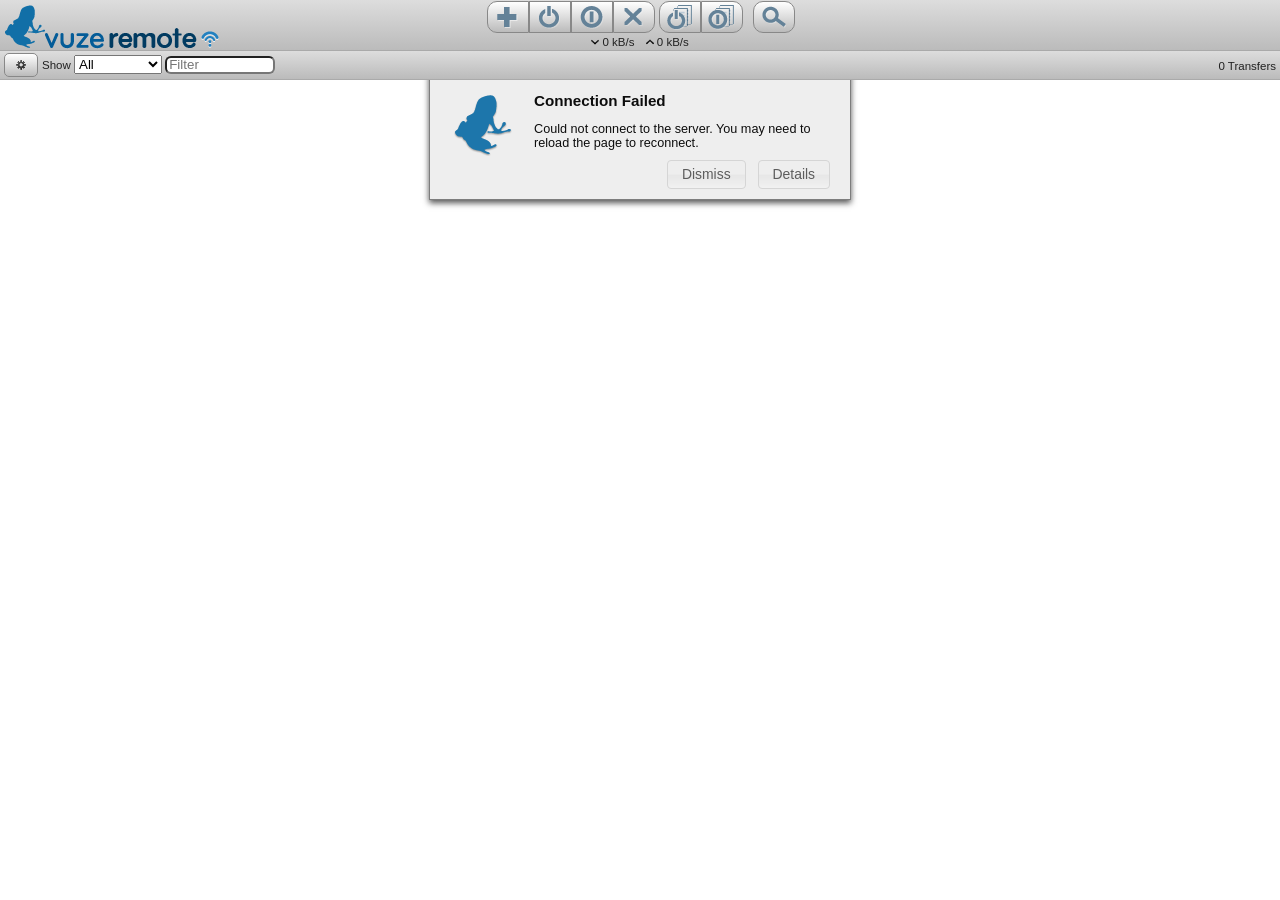
==== src/jsp/web/index.html @ 94ed23e7 "Initial checkin, v0.1" ====
<!DOCTYPE html>
<html>
	<head>
		<meta http-equiv="Content-Type" content="text/html; charset=utf-8" />
		<meta http-equiv="X-UA-Compatible" content="IE=8,IE=9,IE=10"><!-- ticket #4555 --> 
		<meta name="viewport" content="width=device-width, initial-scale=1.0, maximum-scale=1.0, user-scalable=0"/>
		<meta name="apple-mobile-web-app-capable" content="yes" />
		<link href="./images/favicon.ico" rel="icon" />
		<link href="./images/favicon.png" rel="shortcut icon" />
		<link rel="apple-touch-icon" href="./images/webclip-icon.png"/>
		<script type="text/javascript" src="./javascript/jquery/jquery-1.10.2.min.js"></script>
		<script type="text/javascript" src="./javascript/jquery/jquery.mobile.custom.js"></script>
		<script type="text/javascript" src="./javascript/jquery/purl.js"></script>
		
		<script type="text/javascript" src="./javascript/jquery/jquery-ui-1.10.3.custom.min.js"></script>
		<link rel="stylesheet" href="./style/jqueryui/jquery-ui-1.10.3.custom.min.css" type="text/css" media="all" />
<!--
		<script type="text/javascript" src="./javascript/jquery/jquery.min.js"></script>
		<script type="text/javascript" src="./javascript/jquery/jqueryui-1.8.16.min.js"></script>
		<link rel="stylesheet" href="./style/jqueryui/jqueryui-1.8.16.css" type="text/css" media="all" />
		<link media="screen" href="./style/transmission/mobile.css" type= "text/css" rel="stylesheet" />
-->

		<link href="./style/transmission/common.css" type="text/css" rel="stylesheet" />
		<link href="./style/transmission/vuze.css" type="text/css" rel="stylesheet" />
		<link media="screen and (max-device-width: 900px)" href="./style/transmission/vuze-mw-900.css" type="text/css" rel="stylesheet" />
		<link media="screen and (max-device-width: 420px)" href="./style/transmission/vuze-mw-420.css" type="text/css" rel="stylesheet" />
		<link media="screen and (-webkit-device-pixel-ratio: 0.75)"  href="./style/transmission/vuze-mw-420.css" type="text/css" rel="stylesheet" />

<!--
		<ink media="only screen and (max-device-width: 480px)" href="./style/transmission/mobile.css" type= "text/css" rel="stylesheet" />
		<ink media="screen and (min-device-width: 481px)" href="./style/transmission/common.css" type="text/css" rel="stylesheet" />
		<ink media="only screen and (max-device-width: 480px)" href="./style/transmission/vuze-mobile.css" type= "text/css" rel="stylesheet" />
		<script type="text/javascript" src="./javascript/jquery/jquery.transmenu.js"></script>
		<script type="text/javascript" src="./javascript/jquery/jquery.contextmenu.min.js"></script>
		<script type="text/javascript" src="./javascript/jquery/jquery.ctxtmnu.js"></script>
-->
		<script type="text/javascript" src="./javascript/jquery/json2.min.js"></script>
		<script type="text/javascript" src="./javascript/common.js"></script>
		<script type="text/javascript" src="./javascript/inspector.js"></script>
		<script type="text/javascript" src="./javascript/prefs-dialog.js"></script>
		<script type="text/javascript" src="./javascript/remote.js"></script>
		<script type="text/javascript" src="./javascript/transmission.js"></script>
		<script type="text/javascript" src="./javascript/torrent.js"></script>
		<script type="text/javascript" src="./javascript/torrent-row.js"></script>
		<script type="text/javascript" src="./javascript/file-row.js"></script>
		<script type="text/javascript" src="./javascript/dialog.js"></script>
		<script type="text/javascript" src="./javascript/formatter.js"></script>
		<script type="text/javascript" src="./javascript/notifications.js"></script>
		<script type="text/javascript" src="./javascript/easyXDM-2.4.18.4.min.js"></script>
		<script type="text/javascript" src="./javascript/vuze.js"></script>
		<title>Vuze Remote</title>
	</head>
	<body id="transmission_body">

	<div id="header">
		<div id="toolbar-area">
		<div id="toolbar" class="toolbar-main">
			<div id="toolbar-open" title="Add Torrent"></div>
			<div id="toolbar-start" title="Start Selected Torrents"></div>
			<div id="toolbar-pause" title="Stop Selected Torrents"></div>
			<div id="toolbar-remove" title="Remove Selected Torrents"></div>
			<div id="toolbar-start-all" title="Start All Torrents"></div>
			<div id="toolbar-pause-all" title="Pause All Torrents"></div>
			<div id="toolbar-search" title="Search"></div>
			
			<div id="toolbar-inspector" title="Toggle Inspector"></div>
		</div>
		<div id="toolbar" class="toolbar-vuze">
			<div id="search_li">
				<div class="search_term">
					<form name="search_form" onsubmit="vz.executeSearch();return false;">
						<input id="search_input" name="search_input"  placeholder="Find..." />
					</form>
				</div>
			</div>
			<div id="toolbar-remote-search" title="Search"></div>
			<div id="toolbar-remote" title="Back to Remote"></div>
		</div>
			<div id="log_out" style="display:none">log out</div>

			<div id='speed-info'>
				<div id='speed-dn-container'>
					<div id='speed-dn-icon'></div>
					<div id='speed-dn-label'></div>
				</div>
				<div id='speed-up-container'>
					<div id='speed-up-icon'></div>
					<div id='speed-up-label'></div>
				</div>
			</div>			
		</div>

		<div id="torrent_logo">
			<img src="style/transmission/images/graphics/vuze_remote_logo.png" alt="Vuze Remote">
		</div>

		<div id="statusbar">
				<div id="settings_menu" title="Settings Menu">
				</div>
				<div id="turtle-button" title="Alternative Speed Limits">&nbsp;</div> 
				<div id="compact-button" title="Compact View">&nbsp;</div>
				<div id="prefs-button" title="Edit Preferences...">&nbsp;</div>

			<div id='filter'>
				Show
				<select id="filter-mode">
					<option value="all">All</option>
					<option value="active">Active</option>
					<option value="complete">Complete</option>
					<option value="incomplete">Incomplete </option>
					<option value="paused">Stopped</option>
				</select>
				<select id="filter-tracker"></select>
				<input type="search" id="torrent_search" placeholder="Filter" />
				<span id="filter-count">&nbsp;</span>
			</div>
		</div>
	</div>

		<div id="prefs-dialog" style="display:none;">
			<ul>
				<li id="prefs-tab-general"><a href="#prefs-page-torrents">Torrents</a></li>
				<li id="prefs-tab-speed"><a href="#prefs-page-speed">Speed</a></li>
				<li id="prefs-tab-peers"><a href="#prefs-page-peers">Peers</a></li>
				<li id="prefs-tab-network"><a href="#prefs-page-network">Network</a></li>
				<li class="ui-tab-dialog-close"></li>
			</ul>
			<div>
				<div id="prefs-page-torrents">
					<div class="prefs-section">
						<div class="title">Downloading</div>
						<div class="row"><div class="key">Download to:</div><div class="value"><input type="text" id="download-dir"/></div></div>
						<div class="checkbox-row"><input type="checkbox" id="start-added-torrents"/><label for="start-added-torrents">Start when added</label></div>
						<div class="checkbox-row"><input type="checkbox" id="rename-partial-files"/><label for="rename-partial-files">Append &quot;.az!&quot; to incomplete files' names</label></div>
					</div>
					<div class="prefs-section" id="prefs-section-seeding">
						<div class="title">Seeding</div>
						<div class="row"><div class="key"><input type="checkbox" id="seedRatioLimited"/><label for="seedRatioLimited">Stop seeding at ratio:</label></div>
                                                                 <div class="value"><input type="text" type="number" id="seedRatioLimit"/></div></div>
						<div class="row"><div class="key"><input type="checkbox" id="idle-seeding-limit-enabled"/><label for="idle-seeding-limit-enabled">Stop seeding if idle for (min):</label></div>
                                                                 <div class="value"><input type="text" type="number" id="idle-seeding-limit"/></div></div>
					</div>
				</div>
				<div id="prefs-page-speed">
					<div class="prefs-section">
						<div class="title">Speed Limits</div>
						<div class="row"><div class="key"><input type="checkbox" id="speed-limit-up-enabled"/><label for="speed-limit-up-enabled">Upload (kB/s):</label></div>
                                                                 <div class="value"><input type="text" type="number" id="speed-limit-up"/></div></div>
						<div class="row"><div class="key"><input type="checkbox" id="speed-limit-down-enabled"/><label for="speed-limit-down-enabled">Download (kB/s):</label></div>
                                                                 <div class="value"><input type="text" type="number" id="speed-limit-down"/></div></div>
					</div>
					<div class="prefs-section" id="prefs-section-alternative-speed-limits">
						<div class="title"><div id="alternative-speed-limits-title">Alternative Speed Limits</div></div>
						<div class="row" style="font-size: smaller; padding-bottom: 4px;">Override normal speed limits manually or at scheduled times</div>
						<div class="row"><div class="key">Upload (kB/s):</div>
                                                                 <div class="value"><input type="text" type="number" id="alt-speed-up"/></div></div>
						<div class="row"><div class="key">Download (kB/s):</div>
                                                                 <div class="value"><input type="text" type="number" id="alt-speed-down"/></div></div>
						<div class="checkbox-row"><input type="checkbox" id="alt-speed-time-enabled"/><label for="alt-speed-time-enabled">Scheduled Times</label></div>
						<div class="row"><div class="key">From:</div>
						                 <div class="value"><select id="alt-speed-time-begin"></select></div></div>
						<div class="row"><div class="key">To:</div>
						                 <div class="value"><select id="alt-speed-time-end"></select></div></div>
						<div class="row"><div class="key"><label for="alt-speed-time-day">On days:</label></div>
						                 <div class="value"><select id="alt-speed-time-day">
								 		<option value="127">Everyday</option>
										<option value="62">Weekdays</option>
										<option value="65">Weekends</option>
										<option value="1">Sunday</option>
										<option value="2">Monday</option>
										<option value="4">Tuesday</option>
										<option value="8">Wednesday</option>
										<option value="16">Thursday</option>
										<option value="32">Friday</option>
										<option value="64">Saturday</option></select></div></div>
					</div>
				</div>
				<div id="prefs-page-peers">
					<div class="prefs-section">
						<div class="title">Connections</div>
						<div class="row"><div class="key"><label for="peer-limit-per-torrent">Max peers per torrent:</label></div>
						                 <div class="value"><input type="text" type="number" id="peer-limit-per-torrent"/></div></div>
						<div class="row"><div class="key"><label for="peer-limit-global">Max peers overall:</label></div>
						                 <div class="value"><input type="text" type="number" id="peer-limit-global"/></div></div>
					</div>
					<div class="prefs-section">
						<div class="title">Options</div>
						<div class="row"><div class="key">Encryption mode:</div>
						                 <div class="value"><select id="encryption">
						                 	<option value="tolerated">Allow encryption</option>
						                 	<option value="preferred">Prefer encryption</option>
						                 	<option value="required">Require encryption</option></select></div></div>
						<div class="checkbox-row"><input type="checkbox" id="pex-enabled" title="PEX is a tool for exchanging peer lists with the peers you're connected to."/>
						                          <label for="pex-enabled" title="PEX is a tool for exchanging peer lists with the peers you're connected to.">Use PEX to find more peers</label></div>
						<div class="checkbox-row"><input type="checkbox" id="dht-enabled" title="DHT is a tool for finding peers without a tracker."/>
						                          <label for="dht-enabled" title="DHT is a tool for finding peers without a tracker.">Use DHT to find more peers</label></div>
						<div class="checkbox-row"><input type="checkbox" id="lpd-enabled" title="LPD is a tool for finding peers on your local network."/>
						                          <label for="lpd-enabled" title="LPD is a tool for finding peers on your local network.">Use LPD to find more peers</label></div>
					</div>
					<div class="prefs-section" id="prefs-section-blocklist">
						<div class="title">Blocklist</div>
						<div class="row"><div class="key"><input type="checkbox" id="blocklist-enabled"/><label for="blocklist-enabled">Enable blocklist:</label></div>
						                 <div class="value"><input type="url" id="blocklist-url"/></div></div>
						<div class="row"><div class="key" style="margin-top: 3px; font-size: smaller;">Blocklist has <span id="blocklist-size">?</span> rules</div>
						                 <div class="value"><input type="button" id="blocklist-update-button" value="Update"/></div></div>
					</div>
				</div>
				<div id="prefs-page-network">
					<div class="prefs-section">
						<div class="title">Listening Port</div>
						<div class="row"><div class="key"><label for="peer-port">Peer listening port:</label></div>
						                 <div class="value"><input type="text" type="number" id="peer-port"/></div></div>
						<div class="row"><div class="key">&nbsp;</div>
						                 <div class="value"><span id="port-label">Status: Unknown</span></div></div>
						<div id="prefs-section-peer-port-random-on-start" class="checkbox-row"><input type="checkbox" id="peer-port-random-on-start"/><label for="peer-port-random-on-start">Randomize port on launch</label></div>
						<div id="prefs-section-port-forwarding-enabled" class="checkbox-row"><input type="checkbox" id="port-forwarding-enabled"/><label for="port-forwarding-enabled">Use port forwarding from my router</label></div>
					</div>
					<div class="prefs-section">
						<div class="title">Options</div>
						<div class="checkbox-row"><input type="checkbox" id="utp-enabled" title="uTP is a tool for reducing network congestion."/>
						                          <label for="utp-enabled" title="uTP is a tool for reducing network congestion.">Enable uTP for peer communication</label></div>
					</div>
				</div>
			</div>
		</div>

		<ul id="footer_super_menu">
			<li id="preferences"><a href="#">Preferences</a></li>
			<li id="menu_sep_rates" class="separator"></li>
			<li id="menu_total_download_rate"><a href="#">Total Download Rate</a>
				<ul id="footer_download_rate_menu">
					<li id="unlimited_download_rate"><a href="#">Unlimited</a></li>
					<li id="limited_download_rate"><a href="#">Limit (10 KB/s)</a></li>
					<li class="separator"></li>
					<li class='download-speed'><a href="#">5 KB/s</a></li>
					<li class='download-speed'><a href="#">10 KB/s</a></li>
					<li class='download-speed'><a href="#">20 KB/s</a></li>
					<li class='download-speed'><a href="#">30 KB/s</a></li>
					<li class='download-speed'><a href="#">40 KB/s</a></li>
					<li class='download-speed'><a href="#">50 KB/s</a></li>
					<li class='download-speed'><a href="#">75 KB/s</a></li>
					<li class='download-speed'><a href="#">100 KB/s</a></li>
					<li class='download-speed'><a href="#">150 KB/s</a></li>
					<li class='download-speed'><a href="#">200 KB/s</a></li>
					<li class='download-speed'><a href="#">250 KB/s</a></li>
					<li class='download-speed'><a href="#">500 KB/s</a></li>
					<li class='download-speed'><a href="#">750 KB/s</a></li>
				</ul>
			</li>
			<li id="menu_total_upload_rate"><a href="#">Total Upload Rate</a>
				<ul id="footer_upload_rate_menu">
					<li id="unlimited_upload_rate"><a href="#">Unlimited</a></li>
					<li id="limited_upload_rate"><a href="#">Limit (10 KB/s)</a></li>
					<li class="separator"></li>
					<li class='upload-speed'><a href="#">5 KB/s</a></li>
					<li class='upload-speed'><a href="#">10 KB/s</a></li>
					<li class='upload-speed'><a href="#">20 KB/s</a></li>
					<li class='upload-speed'><a href="#">30 KB/s</a></li>
					<li class='upload-speed'><a href="#">40 KB/s</a></li>
					<li class='upload-speed'><a href="#">50 KB/s</a></li>
					<li class='upload-speed'><a href="#">75 KB/s</a></li>
					<li class='upload-speed'><a href="#">100 KB/s</a></li>
					<li class='upload-speed'><a href="#">150 KB/s</a></li>
					<li class='upload-speed'><a href="#">200 KB/s</a></li>
					<li class='upload-speed'><a href="#">250 KB/s</a></li>
					<li class='upload-speed'><a href="#">500 KB/s</a></li>
					<li class='upload-speed'><a href="#">750 KB/s</a></li>
				</ul>
			</li>
			<li class="separator"></li>
			<li><a href="#">Sort Transfers By</a>
				<ul id="footer_sort_menu">
					<li class='sort-mode' id="sort_by_queue_order"><a href="#">Queue Order</a></li>
					<li class='sort-mode' id="sort_by_activity"><a href="#">Activity</a></li>
					<li class='sort-mode' id="sort_by_age"><a href="#">Age</a></li>
					<li class='sort-mode' id="sort_by_name"><a href="#">Name</a></li>
					<li class='sort-mode' id="sort_by_percent_completed"><a href="#">Progress</a></li>
					<li class='sort-mode' id="sort_by_ratio"><a href="#">Ratio</a></li>
					<li class='sort-mode' id="sort_by_size"><a href="#">Size</a></li>
					<li class='sort-mode' id="sort_by_state"><a href="#">State</a></li>
					<li class="separator"></li>
					<li id="reverse_sort_order"><a href="#">Reverse Sort Order</a></li>
				</ul>
			</li>
			<li class="separator"></li>
			<li id="compact_view"><a href="#">Compact View</a></li>
			<li id="tipjar"><a href="#">Transmission Tip Jar</a></li>
		</ul>

		<div id="remotesearch_container" style="display:none" class="scrollable">
			<!-- iframe id="remotesearch" src="about:blank"></iframe-->
		</div>

		<div id="torrent_inspector" style="display:none;" class="scrollable">

			<div id="inspector-close" class="inspector_close"></div>

			<div id="inspector-tabs-wrapper">
			<div id="inspector-tabs">
				<div class="inspector-tab selected" id="inspector-tab-info" title="Info"><a href="#info"></a></div><div class="inspector-tab" id="inspector-tab-peers" title="Peers"><a href="#peers"></a></div><div class="inspector-tab" id="inspector-tab-trackers" title="Trackers"><a href="#trackers"></a></div><div class="inspector-tab" id="inspector-tab-files" title="Files"><a href="#files"></a></div>
			</div><!-- inspector-tabs -->
			</div><!-- inspector-tabs-wrapper -->

			<div id="inspector_header">
				<div id="torrent_inspector_name"></div>
				<span id="torrent_inspector_size"></span>
			</div>

			<div class="inspector-page" id="inspector-page-info">
				<div class="prefs-section">
					<div class="title">Activity</div>
					<div class="row"><div class="key">Have:</div><div class="value" id="inspector-info-have">&nbsp;</div></div>
					<div class="row"><div class="key">Availability:</div><div class="value" id="inspector-info-availability">&nbsp;</div></div>
					<div class="row"><div class="key">Downloaded:</div><div class="value" id="inspector-info-downloaded">&nbsp;</div></div>
					<div class="row"><div class="key">Uploaded:</div><div class="value" id="inspector-info-uploaded">&nbsp;</div></div>
					<div class="row"><div class="key">State:</div><div class="value" id="inspector-info-state">&nbsp;</div></div>
					<div class="row"><div class="key">Running Time:</div><div class="value" id="inspector-info-running-time">&nbsp;</div></div>
					<div class="row"><div class="key">Remaining Time:</div><div class="value" id="inspector-info-remaining-time">&nbsp;</div></div>
					<div class="row"><div class="key">Last Activity:</div><div class="value" id="inspector-info-last-activity">&nbsp;</div></div>
					<div class="row"><div class="key">Error:</div><div class="value" id="inspector-info-error">&nbsp;</div></div>
				</div>
				<div class="prefs-section">
					<div class="title">Details</div>
					<div class="row"><div class="key">Size:</div><div class="value" id="inspector-info-size">&nbsp;</div></div>
					<div class="row"><div class="key">Location:</div><div class="value" id="inspector-info-location">&nbsp;</div></div>
					<div class="row"><div class="key">Hash:</div><div class="value" id="inspector-info-hash">&nbsp;</div></div>
					<div class="row"><div class="key">Privacy:</div><div class="value" id="inspector-info-privacy">&nbsp;</div></div>
					<div class="row"><div class="key">Origin:</div><div class="value" id="inspector-info-origin">&nbsp;</div></div>
					<div class="row"><div class="key">Comment:</div><div class="value" id="inspector-info-comment">&nbsp;</div></div>
					<div class="row"><div class="key">Tags:</div><div class="value" id="inspector-info-tags">&nbsp;</div></div>
				</div>
			</div><!-- id="inspector_tab_info_container" -->

			<div style="display:none;" class="inspector-page" id="inspector-page-peers">
				<div id="inspector_peers_list">
				</div>
			</div><!-- id="inspector_tab_peers_container" -->

			<div style="display:none;" class="inspector-page" id="inspector-page-trackers">
				<div id="inspector_trackers_list">
				</div>
			</div><!-- id="inspector_tab_trackers_container" -->

			<div style="display:none;" class="inspector-page" id="inspector-page-files">
					<ul id="inspector_file_list">
					</ul>
			</div><!-- id="inspector_tab_files_container" -->

 		</div>
 
 		<div id="torrent_container" class="scrollable">
			<ul class="torrent_list" id="torrent_list"></ul>
		</div>

		<div class="dialog_container" id="dialog_container" style="display:none;">
			<div class="dialog_top_bar"></div>
			<div class="dialog_window">
				<div class="dialog_logo" id="upload_dialog_logo"></div>
				<h2 class="dialog_heading" id="dialog_heading"></h2>
				<div class="dialog_message" id="dialog_message"></div>
				<a href="#confirm" id="dialog_confirm_button">Confirm</a>
				<a href="#cancel" id="dialog_cancel_button">Cancel</a>
			</div>
		</div>

		<div id="about-dialog" style="display:none;">
			<p id="about-logo"></p>
			<p id="about-title">Transmission X with Vuze Modifications</p>
			<p id="about-blurb">A fast and easy BitTorrent client</p>
			<p id="about-copyright">Copyright (c) The Transmission Project. GPLv2</p>
		</div>

		<div id="stats-dialog" style="display:none;">
			<div class="prefs-section">
				<div class="title">Current Session</div>
				<div class="row"><div class="key">Uploaded:</div><div class="value" id='stats-session-uploaded'>&nbsp;</div></div>
				<div class="row"><div class="key">Downloaded:</div><div class="value" id='stats-session-downloaded'>&nbsp;</div></div>
				<div class="row"><div class="key">Ratio:</div><div class="value" id='stats-session-ratio'>&nbsp;</div></div>
				<div class="row"><div class="key">Running Time:</div><div class="value" id='stats-session-duration'>&nbsp;</div></div>
			</div>
			<div class="prefs-section">
				<div class="title">Total</div>
				<div class="row"><div class="key">Started:</div><div class="value" id='stats-total-count'>&nbsp;</div></div>
				<div class="row"><div class="key">Uploaded:</div><div class="value" id='stats-total-uploaded'>&nbsp;</div></div>
				<div class="row"><div class="key">Downloaded:</div><div class="value" id='stats-total-downloaded'>&nbsp;</div></div>
				<div class="row"><div class="key">Ratio:</div><div class="value" id='stats-total-ratio'>&nbsp;</div></div>
				<div class="row"><div class="key">Running Time:</div><div class="value" id='stats-total-duration'>&nbsp;</div></div>
			</div>
		</div>

		<div class="dialog_container" id="upload_container" style="display:none;">
			<div class="dialog_top_bar"></div>
			<div class="dialog_window">
				<div class="dialog_logo" id="dialog_logo"></div>
				<h2 class="dialog_heading">Add Torrent</h2>
				<form action="#" method="post" id="torrent_upload_form"
					  enctype="multipart/form-data" target="torrent_upload_frame">
					<div class="dialog_message">
						<label for="torrent_upload_file">Please select a torrent to add:</label>
						<input type="file" name="torrent_files[]" id="torrent_upload_file" multiple="multiple" />
						<label for="torrent_upload_url">Or enter a URL:</label>
						<input type="url" id="torrent_upload_url"/>
						<label id='add-dialog-folder-label' for="add-dialog-folder-input">Destination folder:</label>
							<input type="text" id="add-dialog-folder-input"/>
						<input type="checkbox" id="torrent_auto_start" />
						<label for="torrent_auto_start" id="auto_start_label">Start when added</label>
					</div>
					<a href="#upload" id="upload_confirm_button">Add</a>
					<a href="#cancel" id="upload_cancel_button">Cancel</a>
				</form>
			</div>
		</div>

		<div class="dialog_container" id="move_container" style="display:none;">
		<div class="dialog_top_bar"></div>
			<div class="dialog_window">
				<div class="dialog_logo" id="move_dialog_logo"></div>
				<h2 class="dialog_heading">Set Location</h2>
				<form action="#" method="post" id="torrent_move_form"
					enctype="multipart/form-data" target="torrent_move_frame">
					<div class="dialog_message">
						<label for="torrent_path">Location:</label>
						<input type="text" id="torrent_path"/>
					</div>
					<a href="#move" id="move_confirm_button">Apply</a>
					<a href="#cancel" id="move_cancel_button">Cancel</a>
				</form>
			</div>
		</div>
		<div class="torrent_footer">
		</div>

			<ul id='ul_torrent_context_menu'>
				<li id="context_pause_selected" class="disabled context_pause_selected"><a href="#">Stop Selected</a></li>
				<li id="context_resume_selected" class="disabled context_resume_selected"><a href="#">Start Selected</a></li>
				<li id="context_resume_now_selected" class="disabled context_resume_selected"><a href="#">Start Now</a></li>
				<li class="separator"></li>
				<li id="context_move"><a href="#">Move</a>
				<ul id='context_move_ul'>
					<li id="context_move_top"><a href="#">Move to Top</a></li>
					<li id="context_move_up"><a href="#">Move Up</a></li>
					<li id="context_move_down"><a href="#">Move Down</a></li>
					<li id="context_move_bottom"><a href="#">Move to Bottom</a></li>
				</ul></li>
				<li class="separator"></li>
				<li id="context_remove"><a href="#">Remove From List...</a></li>
				<li id="context_removedata"><a href="#">Delete Data &amp; Remove From List...</a></li>
				<li class="separator"></li>
				<li id="context_verify"><a href="#">Verify Local Data</a></li>
				<li id="context_move"><a href="#">Set Location...</a></li>
				<li class="separator"></li>
				<li id="context_reannounce"><a href="#">Ask tracker for more peers</a></li>
				<li class="separator"></li>
				<li id="context_select_all"><a href="#">Select All</a></li>
				<li id="context_deselect_all"><a href="#">Deselect All</a></li>
			</ul>

		<iframe name="torrent_upload_frame" id="torrent_upload_frame" src="about:blank" ></iframe>
	</body>
</html>
---- src/jsp/web/style/transmission/common.css ----
/*--------------------------------------  G L O B A L  --------------------------------------*/
html { margin: 0; padding: 0; height: 100%; }

body { font: 62.5% "lucida grande", Tahoma, Verdana, Arial, Helvetica, sans-serif; /* Resets 1em to 10px */ color: #222; /* !important; */ background: #FFF; text-align: center; margin: 0 0 30px; overflow: hidden; }
body img { border: none; }
body a { outline: 0; }

/***
****
****  ABOUT DIALOG
****
***/
#about-dialog > * { text-align: center; }
#about-dialog > #about-logo { background: transparent url("images/logo.png") top left no-repeat; width: 64px; height: 64px; margin-left: 100px; }
#about-dialog > #about-title { font-size: 1.3em; font-weight: bold; }

/***
****
****  TOOLBAR
****
***/
div#toolbar-area { background-color: #cccccc; background-image: -webkit-gradient(linear, left top, left bottom, from(#dddddd), to(#bbbbbb)); background-image: -webkit-linear-gradient(top, #dddddd, #bbbbbb); background-image: -moz-linear-gradient(top, #dddddd, #bbbbbb); background-image: -ms-linear-gradient(top, #dddddd, #bbbbbb); background-image: -o-linear-gradient(top, #dddddd, #bbbbbb); background-image: linear-gradient(top, #dddddd, #bbbbbb); border-bottom: 1px solid #aaaaaa; }

div#toolbar { width: 100%; height: 36px; margin: 0px; padding: 2px; border-bottom: 1px solid #aaaaaa; background-color: #cccccc; background-image: -webkit-gradient(linear, left top, left bottom, from(#dddddd), to(#bbbbbb)); background-image: -webkit-linear-gradient(top, #dddddd, #bbbbbb); background-image: -moz-linear-gradient(top, #dddddd, #bbbbbb); background-image: -ms-linear-gradient(top, #dddddd, #bbbbbb); background-image: -o-linear-gradient(top, #dddddd, #bbbbbb); background-image: linear-gradient(top, #dddddd, #bbbbbb); }
div#toolbar > * { width: 34px; height: 34px; float: left; border: none; padding: 0px 3px; }
div#toolbar > div#toolbar-separator { height: 25px; margin-top: 8px; margin-bottom: 8px; border-left: 1px solid #aaaaaa; width: 3px; }
div#toolbar div#toolbar-open { -moz-border-radius-topleft: 10px; -moz-border-radius-bottomleft: 10px; border-top-left-radius: 10px; border-bottom-left-radius: 10px; background-color: #dddddd; background-image: url("images/toolbar-add.png"); /* fallback */ background-image: url("images/toolbar-add.png"), -webkit-gradient(linear, left top, left bottom, from(white), to(#bbbbbb)); /* Saf4+, Chrome */ background-image: url("images/toolbar-add.png"), -webkit-linear-gradient(top, white, #bbbbbb); /* Chrome 10+, Saf5.1+ */ background-image: url("images/toolbar-add.png"), -moz-linear-gradient(top, white, #bbbbbb); /* FF3.6+ */ background-image: url("images/toolbar-add.png"), -ms-linear-gradient(top, white, #bbbbbb); /* IE10 */ background-image: url("images/toolbar-add.png"), -o-linear-gradient(top, white, #bbbbbb); /* Opera 11.10+ */ background-position: center; background-repeat: no-repeat; margin-left: 4px; }
div#toolbar div#toolbar-open:active, div#toolbar div#toolbar-open.selected { background-color: #e6e6ff; background-image: url("images/toolbar-add.png"); /* fallback */ background-image: url("images/toolbar-add.png"), -webkit-gradient(linear, left top, left bottom, from(#cdcdff), to(white)); /* Saf4+, Chrome */ background-image: url("images/toolbar-add.png"), -webkit-linear-gradient(top, #cdcdff, white); /* Chrome 10+, Saf5.1+ */ background-image: url("images/toolbar-add.png"), -moz-linear-gradient(top, #cdcdff, white); /* FF3.6+ */ background-image: url("images/toolbar-add.png"), -ms-linear-gradient(top, #cdcdff, white); /* IE10 */ background-image: url("images/toolbar-add.png"), -o-linear-gradient(top, #cdcdff, white); /* Opera 11.10+ */ background-position: center; background-repeat: no-repeat; }
div#toolbar > div#toolbar-remove { -moz-border-radius-topright: 10px; -moz-border-radius-bottomright: 10px; border-top-right-radius: 10px; border-bottom-right-radius: 10px; background-color: #dddddd; background-image: url("images/toolbar-remove.png"); /* fallback */ background-image: url("images/toolbar-remove.png"), -webkit-gradient(linear, left top, left bottom, from(white), to(#bbbbbb)); /* Saf4+, Chrome */ background-image: url("images/toolbar-remove.png"), -webkit-linear-gradient(top, white, #bbbbbb); /* Chrome 10+, Saf5.1+ */ background-image: url("images/toolbar-remove.png"), -moz-linear-gradient(top, white, #bbbbbb); /* FF3.6+ */ background-image: url("images/toolbar-remove.png"), -ms-linear-gradient(top, white, #bbbbbb); /* IE10 */ background-image: url("images/toolbar-remove.png"), -o-linear-gradient(top, white, #bbbbbb); /* Opera 11.10+ */ background-position: center; background-repeat: no-repeat; margin-right: 4px; }
div#toolbar > div#toolbar-remove:active, div#toolbar > div#toolbar-remove.selected { background-color: #e6e6ff; background-image: url("images/toolbar-remove.png"); /* fallback */ background-image: url("images/toolbar-remove.png"), -webkit-gradient(linear, left top, left bottom, from(#cdcdff), to(white)); /* Saf4+, Chrome */ background-image: url("images/toolbar-remove.png"), -webkit-linear-gradient(top, #cdcdff, white); /* Chrome 10+, Saf5.1+ */ background-image: url("images/toolbar-remove.png"), -moz-linear-gradient(top, #cdcdff, white); /* FF3.6+ */ background-image: url("images/toolbar-remove.png"), -ms-linear-gradient(top, #cdcdff, white); /* IE10 */ background-image: url("images/toolbar-remove.png"), -o-linear-gradient(top, #cdcdff, white); /* Opera 11.10+ */ background-position: center; background-repeat: no-repeat; }
div#toolbar > div#toolbar-start { background-color: #dddddd; background-image: url("images/toolbar-start.png"); /* fallback */ background-image: url("images/toolbar-start.png"), -webkit-gradient(linear, left top, left bottom, from(white), to(#bbbbbb)); /* Saf4+, Chrome */ background-image: url("images/toolbar-start.png"), -webkit-linear-gradient(top, white, #bbbbbb); /* Chrome 10+, Saf5.1+ */ background-image: url("images/toolbar-start.png"), -moz-linear-gradient(top, white, #bbbbbb); /* FF3.6+ */ background-image: url("images/toolbar-start.png"), -ms-linear-gradient(top, white, #bbbbbb); /* IE10 */ background-image: url("images/toolbar-start.png"), -o-linear-gradient(top, white, #bbbbbb); /* Opera 11.10+ */ background-position: center; background-repeat: no-repeat; }
div#toolbar > div#toolbar-start:active, div#toolbar > div#toolbar-start.selected { background-color: #e6e6ff; background-image: url("images/toolbar-start.png"); /* fallback */ background-image: url("images/toolbar-start.png"), -webkit-gradient(linear, left top, left bottom, from(#cdcdff), to(white)); /* Saf4+, Chrome */ background-image: url("images/toolbar-start.png"), -webkit-linear-gradient(top, #cdcdff, white); /* Chrome 10+, Saf5.1+ */ background-image: url("images/toolbar-start.png"), -moz-linear-gradient(top, #cdcdff, white); /* FF3.6+ */ background-image: url("images/toolbar-start.png"), -ms-linear-gradient(top, #cdcdff, white); /* IE10 */ background-image: url("images/toolbar-start.png"), -o-linear-gradient(top, #cdcdff, white); /* Opera 11.10+ */ background-position: center; background-repeat: no-repeat; }
div#toolbar > div#toolbar-pause { background-color: #dddddd; background-image: url("images/toolbar-stop.png"); /* fallback */ background-image: url("images/toolbar-stop.png"), -webkit-gradient(linear, left top, left bottom, from(white), to(#bbbbbb)); /* Saf4+, Chrome */ background-image: url("images/toolbar-stop.png"), -webkit-linear-gradient(top, white, #bbbbbb); /* Chrome 10+, Saf5.1+ */ background-image: url("images/toolbar-stop.png"), -moz-linear-gradient(top, white, #bbbbbb); /* FF3.6+ */ background-image: url("images/toolbar-stop.png"), -ms-linear-gradient(top, white, #bbbbbb); /* IE10 */ background-image: url("images/toolbar-stop.png"), -o-linear-gradient(top, white, #bbbbbb); /* Opera 11.10+ */ background-position: center; background-repeat: no-repeat; }
div#toolbar > div#toolbar-pause:active, div#toolbar > div#toolbar-pause.selected { background-color: #e6e6ff; background-image: url("images/toolbar-stop.png"); /* fallback */ background-image: url("images/toolbar-stop.png"), -webkit-gradient(linear, left top, left bottom, from(#cdcdff), to(white)); /* Saf4+, Chrome */ background-image: url("images/toolbar-stop.png"), -webkit-linear-gradient(top, #cdcdff, white); /* Chrome 10+, Saf5.1+ */ background-image: url("images/toolbar-stop.png"), -moz-linear-gradient(top, #cdcdff, white); /* FF3.6+ */ background-image: url("images/toolbar-stop.png"), -ms-linear-gradient(top, #cdcdff, white); /* IE10 */ background-image: url("images/toolbar-stop.png"), -o-linear-gradient(top, #cdcdff, white); /* Opera 11.10+ */ background-position: center; background-repeat: no-repeat; }
div#toolbar > div#toolbar-start-all { -moz-border-radius-topleft: 10px; -moz-border-radius-bottomleft: 10px; border-top-left-radius: 10px; border-bottom-left-radius: 10px; background-color: #dddddd; background-image: url("images/toolbar-start-all.png"); /* fallback */ background-image: url("images/toolbar-start-all.png"), -webkit-gradient(linear, left top, left bottom, from(white), to(#bbbbbb)); /* Saf4+, Chrome */ background-image: url("images/toolbar-start-all.png"), -webkit-linear-gradient(top, white, #bbbbbb); /* Chrome 10+, Saf5.1+ */ background-image: url("images/toolbar-start-all.png"), -moz-linear-gradient(top, white, #bbbbbb); /* FF3.6+ */ background-image: url("images/toolbar-start-all.png"), -ms-linear-gradient(top, white, #bbbbbb); /* IE10 */ background-image: url("images/toolbar-start-all.png"), -o-linear-gradient(top, white, #bbbbbb); /* Opera 11.10+ */ background-position: center; background-repeat: no-repeat; }
div#toolbar > div#toolbar-start-all:active, div#toolbar > div#toolbar-start-all.selected { background-color: #e6e6ff; background-image: url("images/toolbar-start-all.png"); /* fallback */ background-image: url("images/toolbar-start-all.png"), -webkit-gradient(linear, left top, left bottom, from(#cdcdff), to(white)); /* Saf4+, Chrome */ background-image: url("images/toolbar-start-all.png"), -webkit-linear-gradient(top, #cdcdff, white); /* Chrome 10+, Saf5.1+ */ background-image: url("images/toolbar-start-all.png"), -moz-linear-gradient(top, #cdcdff, white); /* FF3.6+ */ background-image: url("images/toolbar-start-all.png"), -ms-linear-gradient(top, #cdcdff, white); /* IE10 */ background-image: url("images/toolbar-start-all.png"), -o-linear-gradient(top, #cdcdff, white); /* Opera 11.10+ */ background-position: center; background-repeat: no-repeat; }
div#toolbar > div#toolbar-pause-all { -moz-border-radius-topright: 10px; -moz-border-radius-bottomright: 10px; border-top-right-radius: 10px; border-bottom-right-radius: 10px; background-color: #dddddd; background-image: url("images/toolbar-stop-all.png"); /* fallback */ background-image: url("images/toolbar-stop-all.png"), -webkit-gradient(linear, left top, left bottom, from(white), to(#bbbbbb)); /* Saf4+, Chrome */ background-image: url("images/toolbar-stop-all.png"), -webkit-linear-gradient(top, white, #bbbbbb); /* Chrome 10+, Saf5.1+ */ background-image: url("images/toolbar-stop-all.png"), -moz-linear-gradient(top, white, #bbbbbb); /* FF3.6+ */ background-image: url("images/toolbar-stop-all.png"), -ms-linear-gradient(top, white, #bbbbbb); /* IE10 */ background-image: url("images/toolbar-stop-all.png"), -o-linear-gradient(top, white, #bbbbbb); /* Opera 11.10+ */ background-position: center; background-repeat: no-repeat; }
div#toolbar > div#toolbar-pause-all:active, div#toolbar > div#toolbar-pause-all.selected { background-color: #e6e6ff; background-image: url("images/toolbar-stop-all.png"); /* fallback */ background-image: url("images/toolbar-stop-all.png"), -webkit-gradient(linear, left top, left bottom, from(#cdcdff), to(white)); /* Saf4+, Chrome */ background-image: url("images/toolbar-stop-all.png"), -webkit-linear-gradient(top, #cdcdff, white); /* Chrome 10+, Saf5.1+ */ background-image: url("images/toolbar-stop-all.png"), -moz-linear-gradient(top, #cdcdff, white); /* FF3.6+ */ background-image: url("images/toolbar-stop-all.png"), -ms-linear-gradient(top, #cdcdff, white); /* IE10 */ background-image: url("images/toolbar-stop-all.png"), -o-linear-gradient(top, #cdcdff, white); /* Opera 11.10+ */ background-position: center; background-repeat: no-repeat; }
div#toolbar > div#toolbar-search { -moz-border-radius: 10px; border-radius: 10px; background-color: #dddddd; background-image: url("images/toolbar-search.png"); /* fallback */ background-image: url("images/toolbar-search.png"), -webkit-gradient(linear, left top, left bottom, from(white), to(#bbbbbb)); /* Saf4+, Chrome */ background-image: url("images/toolbar-search.png"), -webkit-linear-gradient(top, white, #bbbbbb); /* Chrome 10+, Saf5.1+ */ background-image: url("images/toolbar-search.png"), -moz-linear-gradient(top, white, #bbbbbb); /* FF3.6+ */ background-image: url("images/toolbar-search.png"), -ms-linear-gradient(top, white, #bbbbbb); /* IE10 */ background-image: url("images/toolbar-search.png"), -o-linear-gradient(top, white, #bbbbbb); /* Opera 11.10+ */ background-position: center; background-repeat: no-repeat; margin-left: 10px; }
div#toolbar > div#toolbar-search:active, div#toolbar > div#toolbar-search.selected { background-color: #e6e6ff; background-image: url("images/toolbar-search.png"); /* fallback */ background-image: url("images/toolbar-search.png"), -webkit-gradient(linear, left top, left bottom, from(#cdcdff), to(white)); /* Saf4+, Chrome */ background-image: url("images/toolbar-search.png"), -webkit-linear-gradient(top, #cdcdff, white); /* Chrome 10+, Saf5.1+ */ background-image: url("images/toolbar-search.png"), -moz-linear-gradient(top, #cdcdff, white); /* FF3.6+ */ background-image: url("images/toolbar-search.png"), -ms-linear-gradient(top, #cdcdff, white); /* IE10 */ background-image: url("images/toolbar-search.png"), -o-linear-gradient(top, #cdcdff, white); /* Opera 11.10+ */ background-position: center; background-repeat: no-repeat; }
div#toolbar > div#toolbar-remote-search { -moz-border-radius: 10px; border-radius: 10px; background-color: #dddddd; background-image: url("images/toolbar-remote-search.png"); /* fallback */ background-image: url("images/toolbar-remote-search.png"), -webkit-gradient(linear, left top, left bottom, from(white), to(#bbbbbb)); /* Saf4+, Chrome */ background-image: url("images/toolbar-remote-search.png"), -webkit-linear-gradient(top, white, #bbbbbb); /* Chrome 10+, Saf5.1+ */ background-image: url("images/toolbar-remote-search.png"), -moz-linear-gradient(top, white, #bbbbbb); /* FF3.6+ */ background-image: url("images/toolbar-remote-search.png"), -ms-linear-gradient(top, white, #bbbbbb); /* IE10 */ background-image: url("images/toolbar-remote-search.png"), -o-linear-gradient(top, white, #bbbbbb); /* Opera 11.10+ */ background-position: center; background-repeat: no-repeat; margin-left: 10px; margin-right: 10px; }
div#toolbar > div#toolbar-remote-search:active, div#toolbar > div#toolbar-remote-search.selected { background-color: #e6e6ff; background-image: url("images/toolbar-remote-search.png"); /* fallback */ background-image: url("images/toolbar-remote-search.png"), -webkit-gradient(linear, left top, left bottom, from(#cdcdff), to(white)); /* Saf4+, Chrome */ background-image: url("images/toolbar-remote-search.png"), -webkit-linear-gradient(top, #cdcdff, white); /* Chrome 10+, Saf5.1+ */ background-image: url("images/toolbar-remote-search.png"), -moz-linear-gradient(top, #cdcdff, white); /* FF3.6+ */ background-image: url("images/toolbar-remote-search.png"), -ms-linear-gradient(top, #cdcdff, white); /* IE10 */ background-image: url("images/toolbar-remote-search.png"), -o-linear-gradient(top, #cdcdff, white); /* Opera 11.10+ */ background-position: center; background-repeat: no-repeat; }
div#toolbar > div#toolbar-remote { -moz-border-radius: 10px; border-radius: 10px; background-color: #dddddd; background-image: url("images/toolbar-remote.png"); /* fallback */ background-image: url("images/toolbar-remote.png"), -webkit-gradient(linear, left top, left bottom, from(white), to(#bbbbbb)); /* Saf4+, Chrome */ background-image: url("images/toolbar-remote.png"), -webkit-linear-gradient(top, white, #bbbbbb); /* Chrome 10+, Saf5.1+ */ background-image: url("images/toolbar-remote.png"), -moz-linear-gradient(top, white, #bbbbbb); /* FF3.6+ */ background-image: url("images/toolbar-remote.png"), -ms-linear-gradient(top, white, #bbbbbb); /* IE10 */ background-image: url("images/toolbar-remote.png"), -o-linear-gradient(top, white, #bbbbbb); /* Opera 11.10+ */ background-position: center; background-repeat: no-repeat; }
div#toolbar > div#toolbar-remote:active, div#toolbar > div#toolbar-remote.selected { background-color: #e6e6ff; background-image: url("images/toolbar-remote.png"); /* fallback */ background-image: url("images/toolbar-remote.png"), -webkit-gradient(linear, left top, left bottom, from(#cdcdff), to(white)); /* Saf4+, Chrome */ background-image: url("images/toolbar-remote.png"), -webkit-linear-gradient(top, #cdcdff, white); /* Chrome 10+, Saf5.1+ */ background-image: url("images/toolbar-remote.png"), -moz-linear-gradient(top, #cdcdff, white); /* FF3.6+ */ background-image: url("images/toolbar-remote.png"), -ms-linear-gradient(top, #cdcdff, white); /* IE10 */ background-image: url("images/toolbar-remote.png"), -o-linear-gradient(top, #cdcdff, white); /* Opera 11.10+ */ background-position: center; background-repeat: no-repeat; }
div#toolbar > div#toolbar-select { background-color: #dddddd; background-image: url("images/toolbar-pointer.png"); /* fallback */ background-image: url("images/toolbar-pointer.png"), -webkit-gradient(linear, left top, left bottom, from(white), to(#bbbbbb)); /* Saf4+, Chrome */ background-image: url("images/toolbar-pointer.png"), -webkit-linear-gradient(top, white, #bbbbbb); /* Chrome 10+, Saf5.1+ */ background-image: url("images/toolbar-pointer.png"), -moz-linear-gradient(top, white, #bbbbbb); /* FF3.6+ */ background-image: url("images/toolbar-pointer.png"), -ms-linear-gradient(top, white, #bbbbbb); /* IE10 */ background-image: url("images/toolbar-pointer.png"), -o-linear-gradient(top, white, #bbbbbb); /* Opera 11.10+ */ background-position: center; background-repeat: no-repeat; }
div#toolbar > div#toolbar-select:active, div#toolbar > div#toolbar-select.selected { background-color: #e6e6ff; background-image: url("images/toolbar-pointer.png"); /* fallback */ background-image: url("images/toolbar-pointer.png"), -webkit-gradient(linear, left top, left bottom, from(#cdcdff), to(white)); /* Saf4+, Chrome */ background-image: url("images/toolbar-pointer.png"), -webkit-linear-gradient(top, #cdcdff, white); /* Chrome 10+, Saf5.1+ */ background-image: url("images/toolbar-pointer.png"), -moz-linear-gradient(top, #cdcdff, white); /* FF3.6+ */ background-image: url("images/toolbar-pointer.png"), -ms-linear-gradient(top, #cdcdff, white); /* IE10 */ background-image: url("images/toolbar-pointer.png"), -o-linear-gradient(top, #cdcdff, white); /* Opera 11.10+ */ background-position: center; background-repeat: no-repeat; }
div#toolbar > div#toolbar-inspector { -moz-border-radius: 10px; border-radius: 10px; background-color: #dddddd; background-image: url("images/toolbar-info.png"); /* fallback */ background-image: url("images/toolbar-info.png"), -webkit-gradient(linear, left top, left bottom, from(white), to(#bbbbbb)); /* Saf4+, Chrome */ background-image: url("images/toolbar-info.png"), -webkit-linear-gradient(top, white, #bbbbbb); /* Chrome 10+, Saf5.1+ */ background-image: url("images/toolbar-info.png"), -moz-linear-gradient(top, white, #bbbbbb); /* FF3.6+ */ background-image: url("images/toolbar-info.png"), -ms-linear-gradient(top, white, #bbbbbb); /* IE10 */ background-image: url("images/toolbar-info.png"), -o-linear-gradient(top, white, #bbbbbb); /* Opera 11.10+ */ background-position: center; background-repeat: no-repeat; float: right; margin-right: 4px; }
div#toolbar > div#toolbar-inspector:active, div#toolbar > div#toolbar-inspector.selected { background-color: #e6e6ff; background-image: url("images/toolbar-info.png"); /* fallback */ background-image: url("images/toolbar-info.png"), -webkit-gradient(linear, left top, left bottom, from(#cdcdff), to(white)); /* Saf4+, Chrome */ background-image: url("images/toolbar-info.png"), -webkit-linear-gradient(top, #cdcdff, white); /* Chrome 10+, Saf5.1+ */ background-image: url("images/toolbar-info.png"), -moz-linear-gradient(top, #cdcdff, white); /* FF3.6+ */ background-image: url("images/toolbar-info.png"), -ms-linear-gradient(top, #cdcdff, white); /* IE10 */ background-image: url("images/toolbar-info.png"), -o-linear-gradient(top, #cdcdff, white); /* Opera 11.10+ */ background-position: center; background-repeat: no-repeat; }
div#toolbar > *.disabled { opacity: 0.25; }

/***
****
****  STATUSBAR
****
***/
#statusbar { height: 26px; width: 100%; border-bottom: 1px solid #aaaaaa; overflow: hidden; position: relative; background-color: #cccccc; background-image: -webkit-gradient(linear, left top, left bottom, from(#dddddd), to(#bbbbbb)); background-image: -webkit-linear-gradient(top, #dddddd, #bbbbbb); background-image: -moz-linear-gradient(top, #dddddd, #bbbbbb); background-image: -ms-linear-gradient(top, #dddddd, #bbbbbb); background-image: -o-linear-gradient(top, #dddddd, #bbbbbb); background-image: linear-gradient(top, #dddddd, #bbbbbb); }
#statusbar #filter { float: left; margin-left: 5px; }
#statusbar #filter input#torrent_search { height: 18px; width: 100px; border-radius: 6px; }
#statusbar #filter input#torrent_search.blur { color: #999; }
#statusbar #filter #filter-count { margin-left: 8px; }

#speed-info { float: right; margin-top: 5px; margin-right: 10px; }
#speed-info * { display: inline-block; }
#speed-info #speed-up-icon { margin-left: 8px; width: 8px; height: 8px; background: url("images/arrow-up.png") bottom no-repeat; }
#speed-info #speed-dn-icon { width: 8px; height: 8px; background: url("images/arrow-down.png") bottom no-repeat; }
#speed-info #speed-up-container, #speed-info #speed-dn-container { display: inline; }

/***
****
****  TORRENT CONTAINER
****
***/
div#torrent_container { position: fixed; top: 68px; bottom: 22px; right: 0px; left: 0px; padding: 0px; margin: 0px; overflow: auto; -webkit-overflow-scrolling: touch; }

ul.torrent_list { width: 100%; margin: 0; padding: 0; text-align: left; cursor: pointer; /** Progressbar  Each progressbar has three elemens: a parent container and two children, complete and incomplete.  The only thing needed to set the progressbar percentage is to set the complete child's width as a percentage. This is because incomplete is pinned to the full width and height of the parent, and complete is pinned to the left side of the parent and has a higher z-index.  The progressbar has different colors depending on its state, so there are five 'decorator' classNames: paused, queued, magnet, leeching, seeding. */ }
ul.torrent_list li.torrent { border-bottom: 1px solid #cccccc; padding: 4px 30px 5px 14px; color: #666; background-color: white; }
ul.torrent_list li.torrent.compact { padding: 4px; }
ul.torrent_list li.torrent.even { background-color: #F7F7F7; }
ul.torrent_list li.torrent.selected { background-color: #cdcdff; }
ul.torrent_list li.torrent.compact div.torrent_name { color: black; }
ul.torrent_list li.torrent a { float: right; position: relative; right: -22px; top: 1px; }
ul.torrent_list li.torrent a img { position: relative; right: -10px; }
ul.torrent_list li.torrent a div { background: url("images/buttons/torrent_buttons.png"); height: 14px; width: 14px; }
ul.torrent_list li.torrent a div.torrent_pause { background-position: left top; }
ul.torrent_list li.torrent a div.torrent_resume { background-position: center top; }
ul.torrent_list li.torrent a:active div.torrent_pause { background-position: left bottom; }
ul.torrent_list li.torrent a:active div.torrent_resume { background-position: center bottom; }
ul.torrent_list li.torrent a:hover div.torrent_pause { background-position: left center; }
ul.torrent_list li.torrent a:hover div.torrent_resume { background-position: center center; }
ul.torrent_list li.torrent div.torrent_name { font-size: 1.3em; font-weight: bold; overflow: hidden; text-overflow: ellipsis; white-space: nowrap; color: #222; margin-top: 2px; margin-bottom: 2px; }
ul.torrent_list li.torrent div.torrent_name.compact { font-size: 1.0em; font-weight: normal; }
ul.torrent_list li.torrent div.torrent_name.paused { font-weight: normal; color: #777; }
ul.torrent_list li.torrent div.torrent_progress_details, ul.torrent_list li.torrent div.torrent_peer_details { clear: left; overflow: hidden; text-overflow: ellipsis; white-space: nowrap; }
ul.torrent_list li.torrent div.torrent_progress_details.error, ul.torrent_list li.torrent div.torrent_peer_details.error { color: #F00; }
ul.torrent_list li.torrent.selected div.torrent_progress_details.error, ul.torrent_list li.torrent.selected div.torrent_peer_details.error { color: #FFF; }
ul.torrent_list div.torrent_progress_bar_container { height: 10px; position: relative; }
ul.torrent_list div.torrent_progress_bar_container.compact { width: 50px; position: absolute; right: 10px; margin-top: 2px; /*float: right;*/ }
ul.torrent_list div.torrent_progress_bar_container.full { margin-top: 2px; margin-bottom: 5px; }
ul.torrent_list div.torrent_peer_details.compact { margin-top: 2px; margin-right: 65px; /* leave room on the right for the progressbar */ float: right; /* pins it next to progressbar & forces torrent_name to ellipsize when it bumps up against this div */ }
ul.torrent_list div.torrent_progress_bar { height: 100%; position: absolute; top: 0px; left: 0px; background-image: url("images/progress.png"); background-repeat: repeat-x; border: 1px solid #888888; }
ul.torrent_list div.torrent_progress_bar.complete { z-index: 2; }
ul.torrent_list div.torrent_progress_bar.complete.paused { background-position: left -30px; border-color: #989898; }
ul.torrent_list div.torrent_progress_bar.complete.magnet { background-position: left -20px; border-color: #CFCFCF; }
ul.torrent_list div.torrent_progress_bar.complete.leeching { background-position: left 0px; border-color: #3D9DEA; }
ul.torrent_list div.torrent_progress_bar.complete.leeching.queued { background-position: left -70px; border-color: #889CA5; }
ul.torrent_list div.torrent_progress_bar.complete.seeding { background-position: left -40px; border-color: #269E30; }
ul.torrent_list div.torrent_progress_bar.complete.seeding.queued { background-position: left -60px; border-color: #8A998D; }
ul.torrent_list div.torrent_progress_bar.incomplete { z-index: 1; width: 100%; }
ul.torrent_list div.torrent_progress_bar.incomplete.paused { background-position: left -20px; border-color: #CFCFCF; }
ul.torrent_list div.torrent_progress_bar.incomplete.magnet { background-position: left -50px; border-color: #D47778; }
ul.torrent_list div.torrent_progress_bar.incomplete.leeching { background-position: left -20px; border-color: #CFCFCF; }
ul.torrent_list div.torrent_progress_bar.incomplete.leeching.queued { background-position: left -80px; border-color: #C4C4C4; }
ul.torrent_list div.torrent_progress_bar.incomplete.seeding { background-position: left -10px; border-color: #29AD35; }

/***
****
****  PREFERENCES
****
***/
#prefs-dialog.ui-tabs .ui-tabs-panel { padding: 0px; -moz-user-select: none; -webkit-user-select: none; }

.prefs-section { margin: 10px; text-align: left; }
.prefs-section > * { padding-top: 8px; padding-left: 8px; }
.prefs-section .title { font-weight: bold; font-size: larger; padding-left: 0px; }
.prefs-section .row .key { float: left; padding-top: 3px; }
.prefs-section .row .key > * { margin-left: 0px; }
.prefs-section .row .value { margin-left: 150px; }
.prefs-section .row .value > * { width: 100%; }
.prefs-section .checkbox-row > input { margin: 0px; }
.prefs-section .checkbox-row > label { margin-left: 5px; }
.prefs-section #alternative-speed-limits-title { padding-left: 18px; background: transparent url("images/blue-turtle.png") no-repeat; }

/***
****
****  TORRENT INSPECTOR
****
***/
div#torrent_inspector { overflow: auto; -webkit-overflow-scrolling: touch; text-align: left; padding: 15px; top: 68px; position: fixed; width: 570px; z-index: 5; border-left: 1px solid #888888; bottom: 22px; right: 0px; /* Files Inspector Tab */ }
div#torrent_inspector #inspector-close { display: none; }
div#torrent_inspector #inspector-tabs-wrapper { width: 100%; overflow: hidden; text-align: center; }
div#torrent_inspector #inspector-tabs-wrapper #inspector-tabs { display: inline-block; }
div#torrent_inspector #inspector-tabs-wrapper #inspector-tabs > * { cursor: pointer; -moz-user-select: none; -webkit-user-select: none; display: inline-block; border-style: solid; border-color: #aaa; border-width: 1px; padding: 3px; width: 30px; height: 20px; }
div#torrent_inspector #inspector-tabs-wrapper #inspector-tabs > #inspector-tab-info { -moz-border-radius-topleft: 5px; -moz-border-radius-bottomleft: 5px; border-top-left-radius: 5px; border-bottom-left-radius: 5px; background-color: #dddddd; background-image: url("images/inspector-info.png"); /* fallback */ background-image: url("images/inspector-info.png"), -webkit-gradient(linear, left top, left bottom, from(white), to(#bbbbbb)); /* Saf4+, Chrome */ background-image: url("images/inspector-info.png"), -webkit-linear-gradient(top, white, #bbbbbb); /* Chrome 10+, Saf5.1+ */ background-image: url("images/inspector-info.png"), -moz-linear-gradient(top, white, #bbbbbb); /* FF3.6+ */ background-image: url("images/inspector-info.png"), -ms-linear-gradient(top, white, #bbbbbb); /* IE10 */ background-image: url("images/inspector-info.png"), -o-linear-gradient(top, white, #bbbbbb); /* Opera 11.10+ */ background-position: center; background-repeat: no-repeat; border-left-width: 1px; }
div#torrent_inspector #inspector-tabs-wrapper #inspector-tabs > #inspector-tab-info:active, div#torrent_inspector #inspector-tabs-wrapper #inspector-tabs > #inspector-tab-info.selected { background-color: #e6e6ff; background-image: url("images/inspector-info.png"); /* fallback */ background-image: url("images/inspector-info.png"), -webkit-gradient(linear, left top, left bottom, from(#cdcdff), to(white)); /* Saf4+, Chrome */ background-image: url("images/inspector-info.png"), -webkit-linear-gradient(top, #cdcdff, white); /* Chrome 10+, Saf5.1+ */ background-image: url("images/inspector-info.png"), -moz-linear-gradient(top, #cdcdff, white); /* FF3.6+ */ background-image: url("images/inspector-info.png"), -ms-linear-gradient(top, #cdcdff, white); /* IE10 */ background-image: url("images/inspector-info.png"), -o-linear-gradient(top, #cdcdff, white); /* Opera 11.10+ */ background-position: center; background-repeat: no-repeat; }
div#torrent_inspector #inspector-tabs-wrapper #inspector-tabs > #inspector-tab-peers { background-color: #dddddd; background-image: url("images/inspector-peers.png"); /* fallback */ background-image: url("images/inspector-peers.png"), -webkit-gradient(linear, left top, left bottom, from(white), to(#bbbbbb)); /* Saf4+, Chrome */ background-image: url("images/inspector-peers.png"), -webkit-linear-gradient(top, white, #bbbbbb); /* Chrome 10+, Saf5.1+ */ background-image: url("images/inspector-peers.png"), -moz-linear-gradient(top, white, #bbbbbb); /* FF3.6+ */ background-image: url("images/inspector-peers.png"), -ms-linear-gradient(top, white, #bbbbbb); /* IE10 */ background-image: url("images/inspector-peers.png"), -o-linear-gradient(top, white, #bbbbbb); /* Opera 11.10+ */ background-position: center; background-repeat: no-repeat; }
div#torrent_inspector #inspector-tabs-wrapper #inspector-tabs > #inspector-tab-peers:active, div#torrent_inspector #inspector-tabs-wrapper #inspector-tabs > #inspector-tab-peers.selected { background-color: #e6e6ff; background-image: url("images/inspector-peers.png"); /* fallback */ background-image: url("images/inspector-peers.png"), -webkit-gradient(linear, left top, left bottom, from(#cdcdff), to(white)); /* Saf4+, Chrome */ background-image: url("images/inspector-peers.png"), -webkit-linear-gradient(top, #cdcdff, white); /* Chrome 10+, Saf5.1+ */ background-image: url("images/inspector-peers.png"), -moz-linear-gradient(top, #cdcdff, white); /* FF3.6+ */ background-image: url("images/inspector-peers.png"), -ms-linear-gradient(top, #cdcdff, white); /* IE10 */ background-image: url("images/inspector-peers.png"), -o-linear-gradient(top, #cdcdff, white); /* Opera 11.10+ */ background-position: center; background-repeat: no-repeat; }
div#torrent_inspector #inspector-tabs-wrapper #inspector-tabs > #inspector-tab-trackers { background-color: #dddddd; background-image: url("images/inspector-trackers.png"); /* fallback */ background-image: url("images/inspector-trackers.png"), -webkit-gradient(linear, left top, left bottom, from(white), to(#bbbbbb)); /* Saf4+, Chrome */ background-image: url("images/inspector-trackers.png"), -webkit-linear-gradient(top, white, #bbbbbb); /* Chrome 10+, Saf5.1+ */ background-image: url("images/inspector-trackers.png"), -moz-linear-gradient(top, white, #bbbbbb); /* FF3.6+ */ background-image: url("images/inspector-trackers.png"), -ms-linear-gradient(top, white, #bbbbbb); /* IE10 */ background-image: url("images/inspector-trackers.png"), -o-linear-gradient(top, white, #bbbbbb); /* Opera 11.10+ */ background-position: center; background-repeat: no-repeat; }
div#torrent_inspector #inspector-tabs-wrapper #inspector-tabs > #inspector-tab-trackers:active, div#torrent_inspector #inspector-tabs-wrapper #inspector-tabs > #inspector-tab-trackers.selected { background-color: #e6e6ff; background-image: url("images/inspector-trackers.png"); /* fallback */ background-image: url("images/inspector-trackers.png"), -webkit-gradient(linear, left top, left bottom, from(#cdcdff), to(white)); /* Saf4+, Chrome */ background-image: url("images/inspector-trackers.png"), -webkit-linear-gradient(top, #cdcdff, white); /* Chrome 10+, Saf5.1+ */ background-image: url("images/inspector-trackers.png"), -moz-linear-gradient(top, #cdcdff, white); /* FF3.6+ */ background-image: url("images/inspector-trackers.png"), -ms-linear-gradient(top, #cdcdff, white); /* IE10 */ background-image: url("images/inspector-trackers.png"), -o-linear-gradient(top, #cdcdff, white); /* Opera 11.10+ */ background-position: center; background-repeat: no-repeat; }
div#torrent_inspector #inspector-tabs-wrapper #inspector-tabs > #inspector-tab-files { -moz-border-radius-topright: 5px; -moz-border-radius-bottomright: 5px; border-top-right-radius: 5px; border-bottom-right-radius: 5px; background-color: #dddddd; background-image: url("images/inspector-files.png"); /* fallback */ background-image: url("images/inspector-files.png"), -webkit-gradient(linear, left top, left bottom, from(white), to(#bbbbbb)); /* Saf4+, Chrome */ background-image: url("images/inspector-files.png"), -webkit-linear-gradient(top, white, #bbbbbb); /* Chrome 10+, Saf5.1+ */ background-image: url("images/inspector-files.png"), -moz-linear-gradient(top, white, #bbbbbb); /* FF3.6+ */ background-image: url("images/inspector-files.png"), -ms-linear-gradient(top, white, #bbbbbb); /* IE10 */ background-image: url("images/inspector-files.png"), -o-linear-gradient(top, white, #bbbbbb); /* Opera 11.10+ */ background-position: center; background-repeat: no-repeat; }
div#torrent_inspector #inspector-tabs-wrapper #inspector-tabs > #inspector-tab-files:active, div#torrent_inspector #inspector-tabs-wrapper #inspector-tabs > #inspector-tab-files.selected { background-color: #e6e6ff; background-image: url("images/inspector-files.png"); /* fallback */ background-image: url("images/inspector-files.png"), -webkit-gradient(linear, left top, left bottom, from(#cdcdff), to(white)); /* Saf4+, Chrome */ background-image: url("images/inspector-files.png"), -webkit-linear-gradient(top, #cdcdff, white); /* Chrome 10+, Saf5.1+ */ background-image: url("images/inspector-files.png"), -moz-linear-gradient(top, #cdcdff, white); /* FF3.6+ */ background-image: url("images/inspector-files.png"), -ms-linear-gradient(top, #cdcdff, white); /* IE10 */ background-image: url("images/inspector-files.png"), -o-linear-gradient(top, #cdcdff, white); /* Opera 11.10+ */ background-position: center; background-repeat: no-repeat; }
div#torrent_inspector #inspector_header { margin-top: 8px; }
div#torrent_inspector #inspector_header #torrent_inspector_name { font-weight: bold; font-size: large; }
div#torrent_inspector ul.tier_list { margin: 2px 0 8px 0; width: 100%; padding-left: 0px; text-align: left; display: block; cursor: default; list-style-type: none; list-style: none; list-style-image: none; clear: both; }
div#torrent_inspector ul.tier_list li { overflow: hidden; }
div#torrent_inspector ul.tier_list .tracker_activity { float: left; color: #666; width: 330px; display: table; margin-top: 1px; }
div#torrent_inspector ul.tier_list .tracker_activity div { padding: 2px; }
div#torrent_inspector ul.tier_list table { float: right; color: #666; }
div#torrent_inspector ul.tier_list th { text-align: right; }
div#torrent_inspector li.inspector_tracker_entry { padding: 3px 0 3px 2px; display: block; }
div#torrent_inspector li.inspector_tracker_entry.odd { background-color: #EEEEEE; }
div#torrent_inspector div.tracker_host { font-size: 1.2em; font-weight: bold; color: #222; }
div#torrent_inspector #inspector_file_list { padding: 0 0 0 0; margin: 0 0 0 0; text-align: left; cursor: default; overflow: hidden; }
div#torrent_inspector #inspector_file_list { width: 100%; margin: 6px 0 0 0; padding-top: 6px; padding-bottom: 10px; text-align: left; display: block; cursor: default; list-style-type: none; list-style: none; list-style-image: none; clear: both; }
div#torrent_inspector li.inspector_torrent_file_list_entry { padding: 3px 0 3px 2px; display: block; }
div#torrent_inspector li.inspector_torrent_file_list_entry.skip { color: #666; }
div#torrent_inspector li.inspector_torrent_file_list_entry.even { background-color: #F7F7F7; }
div#torrent_inspector div.inspector_torrent_file_list_entry_name { font-size: 1.2em; color: black; display: inline; margin-left: 0px; }
div#torrent_inspector li.inspector_torrent_file_list_entry.skip > .inspector_torrent_file_list_entry_name { color: #999; }
div#torrent_inspector div.inspector_torrent_file_list_entry_progress { color: #999; margin-left: 20px; }
div#torrent_inspector ul.single_file li.inspector_torrent_file_list_entry > .file_wanted_control, div#torrent_inspector li.inspector_torrent_file_list_entry.complete > .file_wanted_control { cursor: default; }

/* Peers Inspector Tab */
#inspector_peers_list { padding: 0 0 0 0; margin: 0 0 0 0; text-align: left; cursor: default; overflow: hidden; }
#inspector_peers_list > div.inspector_group { padding-bottom: 0; margin-bottom: 0; }

table.peer_list { width: 100%; border-collapse: collapse; text-align: left; cursor: default; clear: both; table-layout: fixed; }
table.peer_list .encryptedCol { width: 16px; }
table.peer_list .upCol { width: 70px; }
table.peer_list .downCol { width: 70px; }
table.peer_list .percentCol { width: 30px; padding-right: 5px; text-align: right; }
table.peer_list .statusCol { width: 40px; padding-right: 5px; }
table.peer_list .addressCol { width: 180px; }
table.peer_list .clientCol { white-space: nowrap; overflow: hidden; text-overflow: ellipsis; }

tr.inspector_peer_entry div.encrypted-peer-cell { width: 16px; height: 16px; background: transparent url("images/lock_icon.png") no-repeat; }
tr.inspector_peer_entry.odd { background-color: #EEEEEE; }

/***
****  File Priority Buttons
***/
div.file-priority-radiobox { display: inline; float: right; margin: 4px; margin-top: 2px; }
div.file-priority-radiobox > * { cursor: pointer; -moz-user-select: none; -webkit-user-select: none; display: inline-block; border-style: solid; border-color: #aaa; border-width: 1px; padding: 3px; width: 20px; height: 12px; }
div.file-priority-radiobox > div.low { -moz-border-radius-topleft: 5px; -moz-border-radius-bottomleft: 5px; border-top-left-radius: 5px; border-bottom-left-radius: 5px; background-color: gainsboro; background-image: url("images/file-priority-low.png"); /* fallback */ background-image: url("images/file-priority-low.png"), -webkit-gradient(linear, left top, left bottom, from(#f1f1f1), to(#c8c8c8)); /* Saf4+, Chrome */ background-image: url("images/file-priority-low.png"), -webkit-linear-gradient(top, #f1f1f1, #c8c8c8); /* Chrome 10+, Saf5.1+ */ background-image: url("images/file-priority-low.png"), -moz-linear-gradient(top, #f1f1f1, #c8c8c8); /* FF3.6+ */ background-image: url("images/file-priority-low.png"), -ms-linear-gradient(top, #f1f1f1, #c8c8c8); /* IE10 */ background-image: url("images/file-priority-low.png"), -o-linear-gradient(top, #f1f1f1, #c8c8c8); /* Opera 11.10+ */ background-position: center; background-repeat: no-repeat; border-right-width: 0px; }
div.file-priority-radiobox > div.low:active, div.file-priority-radiobox > div.low.selected { background-color: #e6e6ff; background-image: url("images/file-priority-low.png"); /* fallback */ background-image: url("images/file-priority-low.png"), -webkit-gradient(linear, left top, left bottom, from(#d7d7ff), to(#f5f5ff)); /* Saf4+, Chrome */ background-image: url("images/file-priority-low.png"), -webkit-linear-gradient(top, #d7d7ff, #f5f5ff); /* Chrome 10+, Saf5.1+ */ background-image: url("images/file-priority-low.png"), -moz-linear-gradient(top, #d7d7ff, #f5f5ff); /* FF3.6+ */ background-image: url("images/file-priority-low.png"), -ms-linear-gradient(top, #d7d7ff, #f5f5ff); /* IE10 */ background-image: url("images/file-priority-low.png"), -o-linear-gradient(top, #d7d7ff, #f5f5ff); /* Opera 11.10+ */ background-position: center; background-repeat: no-repeat; }
div.file-priority-radiobox > div.normal { background-color: gainsboro; background-image: url("images/file-priority-normal.png"); /* fallback */ background-image: url("images/file-priority-normal.png"), -webkit-gradient(linear, left top, left bottom, from(#f1f1f1), to(#c8c8c8)); /* Saf4+, Chrome */ background-image: url("images/file-priority-normal.png"), -webkit-linear-gradient(top, #f1f1f1, #c8c8c8); /* Chrome 10+, Saf5.1+ */ background-image: url("images/file-priority-normal.png"), -moz-linear-gradient(top, #f1f1f1, #c8c8c8); /* FF3.6+ */ background-image: url("images/file-priority-normal.png"), -ms-linear-gradient(top, #f1f1f1, #c8c8c8); /* IE10 */ background-image: url("images/file-priority-normal.png"), -o-linear-gradient(top, #f1f1f1, #c8c8c8); /* Opera 11.10+ */ background-position: center; background-repeat: no-repeat; }
div.file-priority-radiobox > div.normal:active, div.file-priority-radiobox > div.normal.selected { background-color: #e6e6ff; background-image: url("images/file-priority-normal.png"); /* fallback */ background-image: url("images/file-priority-normal.png"), -webkit-gradient(linear, left top, left bottom, from(#d7d7ff), to(#f5f5ff)); /* Saf4+, Chrome */ background-image: url("images/file-priority-normal.png"), -webkit-linear-gradient(top, #d7d7ff, #f5f5ff); /* Chrome 10+, Saf5.1+ */ background-image: url("images/file-priority-normal.png"), -moz-linear-gradient(top, #d7d7ff, #f5f5ff); /* FF3.6+ */ background-image: url("images/file-priority-normal.png"), -ms-linear-gradient(top, #d7d7ff, #f5f5ff); /* IE10 */ background-image: url("images/file-priority-normal.png"), -o-linear-gradient(top, #d7d7ff, #f5f5ff); /* Opera 11.10+ */ background-position: center; background-repeat: no-repeat; }
div.file-priority-radiobox > div.high { -moz-border-radius-topright: 5px; -moz-border-radius-bottomright: 5px; border-top-right-radius: 5px; border-bottom-right-radius: 5px; background-color: gainsboro; background-image: url("images/file-priority-high.png"); /* fallback */ background-image: url("images/file-priority-high.png"), -webkit-gradient(linear, left top, left bottom, from(#f1f1f1), to(#c8c8c8)); /* Saf4+, Chrome */ background-image: url("images/file-priority-high.png"), -webkit-linear-gradient(top, #f1f1f1, #c8c8c8); /* Chrome 10+, Saf5.1+ */ background-image: url("images/file-priority-high.png"), -moz-linear-gradient(top, #f1f1f1, #c8c8c8); /* FF3.6+ */ background-image: url("images/file-priority-high.png"), -ms-linear-gradient(top, #f1f1f1, #c8c8c8); /* IE10 */ background-image: url("images/file-priority-high.png"), -o-linear-gradient(top, #f1f1f1, #c8c8c8); /* Opera 11.10+ */ background-position: center; background-repeat: no-repeat; border-left-width: 0px; }
div.file-priority-radiobox > div.high:active, div.file-priority-radiobox > div.high.selected { background-color: #e6e6ff; background-image: url("images/file-priority-high.png"); /* fallback */ background-image: url("images/file-priority-high.png"), -webkit-gradient(linear, left top, left bottom, from(#d7d7ff), to(#f5f5ff)); /* Saf4+, Chrome */ background-image: url("images/file-priority-high.png"), -webkit-linear-gradient(top, #d7d7ff, #f5f5ff); /* Chrome 10+, Saf5.1+ */ background-image: url("images/file-priority-high.png"), -moz-linear-gradient(top, #d7d7ff, #f5f5ff); /* FF3.6+ */ background-image: url("images/file-priority-high.png"), -ms-linear-gradient(top, #d7d7ff, #f5f5ff); /* IE10 */ background-image: url("images/file-priority-high.png"), -o-linear-gradient(top, #d7d7ff, #f5f5ff); /* Opera 11.10+ */ background-position: center; background-repeat: no-repeat; }

/****
*****
*****  MAIN WINDOW FOOTER
*****
****/
div.torrent_footer { height: 22px; border-top: 1px solid #555555; bottom: 0; position: fixed; width: 100%; z-index: 3; background-color: #cccccc; background-image: -webkit-gradient(linear, left top, left bottom, from(#dddddd), to(#bbbbbb)); background-image: -webkit-linear-gradient(top, #dddddd, #bbbbbb); background-image: -moz-linear-gradient(top, #dddddd, #bbbbbb); background-image: -ms-linear-gradient(top, #dddddd, #bbbbbb); background-image: -o-linear-gradient(top, #dddddd, #bbbbbb); background-image: linear-gradient(top, #dddddd, #bbbbbb); }
div.torrent_footer > * { float: left; margin: 2px 4px; width: 18px; height: 12px; padding: 2px 8px; float: left; border: 1px solid #888888; -moz-user-select: none; -webkit-user-select: none; }

/* Vuze: don't require things to be in footer */
#settings_menu { -moz-border-radius: 5px; border-radius: 5px; background-color: #dddddd; background-image: url("images/settings.png"); /* fallback */ background-image: url("images/settings.png"), -webkit-gradient(linear, left top, left bottom, from(white), to(#bbbbbb)); /* Saf4+, Chrome */ background-image: url("images/settings.png"), -webkit-linear-gradient(top, white, #bbbbbb); /* Chrome 10+, Saf5.1+ */ background-image: url("images/settings.png"), -moz-linear-gradient(top, white, #bbbbbb); /* FF3.6+ */ background-image: url("images/settings.png"), -ms-linear-gradient(top, white, #bbbbbb); /* IE10 */ background-image: url("images/settings.png"), -o-linear-gradient(top, white, #bbbbbb); /* Opera 11.10+ */ background-position: center; background-repeat: no-repeat; }
#settings_menu:active, #settings_menu.selected { background-color: #e6e6ff; background-image: url("images/settings.png"); /* fallback */ background-image: url("images/settings.png"), -webkit-gradient(linear, left top, left bottom, from(#cdcdff), to(white)); /* Saf4+, Chrome */ background-image: url("images/settings.png"), -webkit-linear-gradient(top, #cdcdff, white); /* Chrome 10+, Saf5.1+ */ background-image: url("images/settings.png"), -moz-linear-gradient(top, #cdcdff, white); /* FF3.6+ */ background-image: url("images/settings.png"), -ms-linear-gradient(top, #cdcdff, white); /* IE10 */ background-image: url("images/settings.png"), -o-linear-gradient(top, #cdcdff, white); /* Opera 11.10+ */ background-position: center; background-repeat: no-repeat; }

#prefs-button { -moz-border-radius: 5px; border-radius: 5px; background-color: #dddddd; background-image: url("images/wrench.png"); /* fallback */ background-image: url("images/wrench.png"), -webkit-gradient(linear, left top, left bottom, from(white), to(#bbbbbb)); /* Saf4+, Chrome */ background-image: url("images/wrench.png"), -webkit-linear-gradient(top, white, #bbbbbb); /* Chrome 10+, Saf5.1+ */ background-image: url("images/wrench.png"), -moz-linear-gradient(top, white, #bbbbbb); /* FF3.6+ */ background-image: url("images/wrench.png"), -ms-linear-gradient(top, white, #bbbbbb); /* IE10 */ background-image: url("images/wrench.png"), -o-linear-gradient(top, white, #bbbbbb); /* Opera 11.10+ */ background-position: center; background-repeat: no-repeat; }
#prefs-button:active, #prefs-button.selected { background-color: #e6e6ff; background-image: url("images/wrench.png"); /* fallback */ background-image: url("images/wrench.png"), -webkit-gradient(linear, left top, left bottom, from(#cdcdff), to(white)); /* Saf4+, Chrome */ background-image: url("images/wrench.png"), -webkit-linear-gradient(top, #cdcdff, white); /* Chrome 10+, Saf5.1+ */ background-image: url("images/wrench.png"), -moz-linear-gradient(top, #cdcdff, white); /* FF3.6+ */ background-image: url("images/wrench.png"), -ms-linear-gradient(top, #cdcdff, white); /* IE10 */ background-image: url("images/wrench.png"), -o-linear-gradient(top, #cdcdff, white); /* Opera 11.10+ */ background-position: center; background-repeat: no-repeat; }

#turtle-button { -moz-border-radius: 5px; border-radius: 5px; background-color: #dddddd; background-image: url("images/turtle.png"); /* fallback */ background-image: url("images/turtle.png"), -webkit-gradient(linear, left top, left bottom, from(white), to(#bbbbbb)); /* Saf4+, Chrome */ background-image: url("images/turtle.png"), -webkit-linear-gradient(top, white, #bbbbbb); /* Chrome 10+, Saf5.1+ */ background-image: url("images/turtle.png"), -moz-linear-gradient(top, white, #bbbbbb); /* FF3.6+ */ background-image: url("images/turtle.png"), -ms-linear-gradient(top, white, #bbbbbb); /* IE10 */ background-image: url("images/turtle.png"), -o-linear-gradient(top, white, #bbbbbb); /* Opera 11.10+ */ background-position: center; background-repeat: no-repeat; }
#turtle-button:active, #turtle-button.selected { background-color: #e6e6ff; background-image: url("images/turtle.png"); /* fallback */ background-image: url("images/turtle.png"), -webkit-gradient(linear, left top, left bottom, from(#cdcdff), to(white)); /* Saf4+, Chrome */ background-image: url("images/turtle.png"), -webkit-linear-gradient(top, #cdcdff, white); /* Chrome 10+, Saf5.1+ */ background-image: url("images/turtle.png"), -moz-linear-gradient(top, #cdcdff, white); /* FF3.6+ */ background-image: url("images/turtle.png"), -ms-linear-gradient(top, #cdcdff, white); /* IE10 */ background-image: url("images/turtle.png"), -o-linear-gradient(top, #cdcdff, white); /* Opera 11.10+ */ background-position: center; background-repeat: no-repeat; }
#turtle-button:active, #turtle-button.selected { background-color: #e6e6ff; background-image: url("images/blue-turtle.png"); /* fallback */ background-image: url("images/blue-turtle.png"), -webkit-gradient(linear, left top, left bottom, from(#cdcdff), to(white)); /* Saf4+, Chrome */ background-image: url("images/blue-turtle.png"), -webkit-linear-gradient(top, #cdcdff, white); /* Chrome 10+, Saf5.1+ */ background-image: url("images/blue-turtle.png"), -moz-linear-gradient(top, #cdcdff, white); /* FF3.6+ */ background-image: url("images/blue-turtle.png"), -ms-linear-gradient(top, #cdcdff, white); /* IE10 */ background-image: url("images/blue-turtle.png"), -o-linear-gradient(top, #cdcdff, white); /* Opera 11.10+ */ background-position: center; background-repeat: no-repeat; }

#compact-button { -moz-border-radius: 5px; border-radius: 5px; background-color: #dddddd; background-image: url("images/compact.png"); /* fallback */ background-image: url("images/compact.png"), -webkit-gradient(linear, left top, left bottom, from(white), to(#bbbbbb)); /* Saf4+, Chrome */ background-image: url("images/compact.png"), -webkit-linear-gradient(top, white, #bbbbbb); /* Chrome 10+, Saf5.1+ */ background-image: url("images/compact.png"), -moz-linear-gradient(top, white, #bbbbbb); /* FF3.6+ */ background-image: url("images/compact.png"), -ms-linear-gradient(top, white, #bbbbbb); /* IE10 */ background-image: url("images/compact.png"), -o-linear-gradient(top, white, #bbbbbb); /* Opera 11.10+ */ background-position: center; background-repeat: no-repeat; }
#compact-button:active, #compact-button.selected { background-color: #e6e6ff; background-image: url("images/compact.png"); /* fallback */ background-image: url("images/compact.png"), -webkit-gradient(linear, left top, left bottom, from(#cdcdff), to(white)); /* Saf4+, Chrome */ background-image: url("images/compact.png"), -webkit-linear-gradient(top, #cdcdff, white); /* Chrome 10+, Saf5.1+ */ background-image: url("images/compact.png"), -moz-linear-gradient(top, #cdcdff, white); /* FF3.6+ */ background-image: url("images/compact.png"), -ms-linear-gradient(top, #cdcdff, white); /* IE10 */ background-image: url("images/compact.png"), -o-linear-gradient(top, #cdcdff, white); /* Opera 11.10+ */ background-position: center; background-repeat: no-repeat; }

#freespace-info { float: right; text-align: right; border: 0px; width: 100px; }

/****
*****
*****  DIALOGS
*****
****/
div.dialog_container { position: absolute; top: 0; left: 0px; margin: 0px; width: 100%; height: 100%; text-align: center; color: black; font-size: 1.1em; }

div.dialog_container div.dialog_window { background-color: #eee; margin: 0 auto; opacity: .95; border-top: none; text-align: left; width: 420px; z-index: 10; overflow: hidden; position: relative; -webkit-box-shadow: 0 3px 6px rgba(0, 0, 0, 0.7); top: 80px; }

@media screen and (-webkit-min-device-pixel-ratio: 0) { div.dialog_container div.dialog_window { top: 0; margin-top: 71px; } }
div.dialog_container .dialog_logo { width: 64px; height: 64px; margin: 20px 20px 0 20px; float: left; background: transparent url("images/logo.png") top left no-repeat; }

div.dialog_container div.dialog_window h2.dialog_heading { display: block; float: left; width: 305px; font-size: 1.2em; color: black; margin-top: 20px; }

div.dialog_container div.dialog_window div.dialog_message { float: left; padding-left: 3px; margin-left: -3px; width: 305px; overflow: hidden; }

div.dialog_container div.dialog_window a { display: block; float: right; margin: 10px 20px 10px -8px; }

div#upload_container div.dialog_window div.dialog_message label { margin-top: 15px; display: block; }

div#upload_container div.dialog_window div.dialog_message input { width: 249px; margin: 3px 0 0 0; display: block; }

div#upload_container div.dialog_window div.dialog_message input[type=text] { width: 245px; padding: 2px; }

div#upload_container div.dialog_window div.dialog_message input[type=checkbox] { margin: 15px 3px 0 0; display: inline; width: auto; }

div#upload_container div.dialog_window div.dialog_message #auto_start_label { display: inline; }

div.dialog_container div.dialog_window form { margin: 0; padding: 0px; }

div#move_container input#torrent_path { width: 286px; padding: 2px; }

iframe#torrent_upload_frame { display: block; /* Don't change this : safari forms won't target hidden frames (they open a new window) */ position: absolute; top: -1000px; left: -1000px; width: 0px; height: 0px; border: none; padding: 0; margin: 0; }

/****
*****
*****  POPUP MENU
*****
****/
.trans_menu { margin: 0; padding: 0; }

.trans_menu, .trans_menu ul { list-style: none; }

.trans_menu ul { /* place it right above the button */ position: relative; bottom: 18px; min-width: 210px; background-color: white; padding: 5px 0; text-align: left; list-style: none; -webkit-border-radius: 5px; -webkit-box-shadow: 0 10px 25px rgba(0, 0, 0, 0.4); }

.trans_menu ul ul { min-width: 150px; }

.trans_menu ul ul#footer_sort_menu { min-width: 175px; }

.trans_menu > * li { margin: 0; padding: 3px 10px 3px 20px !important; color: #000; cursor: default; text-indent: auto !important; width: inherit; }

.trans_menu li.separator, .trans_menu li.separator.hover { border-top: 1px solid #dddddd; margin: 5px 0; padding: 0px; background: transparent; }

.trans_menu li span.arrow { float: right; }

.trans_menu li.hover li.hover span.arrow, .trans_menu li.hover li.hover li.hover span.selected { color: white; }

.trans_menu span.selected { margin: 0 3px 0 -15px; color: #666; float: left; }

.trans_menu div.outerbox { display: none; background: transparent; border: 1px solid rgba(0, 0, 0, 0.1); -webkit-border-radius: 5px; }

.trans_menu div.inner { left: 0; margin: 0; }

.trans_menu li.main li { z-index: 2; min-width: 78px; }

.trans_menu a { text-decoration: none; cursor: default; }

/*--------------------------------------  C O N T E X T   M E N U  --------------------------------------*/
div#jqContextMenu { -webkit-border-radius: 5px; border: 1px solid rgba(0, 0, 0, 0.1); -moz-user-select: none; -webkit-user-select: none; }
div#jqContextMenu ul { filter: alpha(opacity=98); -moz-opacity: .98; opacity: .98; -webkit-box-shadow: 0 10px 25px rgba(0, 0, 0, 0.4); -webkit-border-radius: 5px; }
div#jqContextMenu li.separator, div#jqContextMenu div#jqContextMenu li.separator:hover { background: inherit !important; border-top: 1px solid #dddddd !important; margin: 5px 0 !important; padding: 0px; }
---- src/jsp/web/style/transmission/vuze.css ----
body {
	overflow: auto;
	height: 100%;
	font-size: 0.12in;
-webkit-tap-highlight-color: rgba(255, 255, 255, 0);
-webkit-focus-ring-color: rgba(0, 0, 0, 0);
}

#header {
	margin: 0;
	padding: 0;
	position: fixed;
	top: 0;
	left: 0;
	width: 100%;
	z-index: 99;
}


#remotesearch_container {
	-webkit-overflow-scrolling: scroll;
	bottom: auto;
	top: auto;
	left: auto;
	right: auto;
	position: relative;
	padding: 80px 0 0 0;
	height: 100%;

	margin: 0;
	border: 0;
	border-top: 1px solid #667A8A
}

#remotesearch_container iframe {
	width: 100%;
	height: 100%;
	padding: 0;
	margin: 0;
	border: 0
}

div.torrent_global_menu ul.search {
	background-position: 0 12px;
}

div#toolbar div#search_li {
	width: 200px;
	padding-right: 5px;
	float: left;
	border:none;
}

div#search_term a {
	margin-left:6px;color:#264356
}
div#search_term {
	padding:3px 16px
}
div#search_term form {
	padding-top: 0px
}

form #search_input {
	margin-right: 10px;
	padding: 1px 5px;
	font-size: 20px;
	width: 100%;
	border: 1px solid #c3c3c3;
	background-color: #f7f7f7;
	color: #97a4ae;
	height: 26px;
}

#log_out {
	position: fixed;
	float: right;
	right: 0;
	margin-right: 3px;

	background: transparent url(images/graphics/reset_link_btn.png) top left  no-repeat;
	float: left;
	width: 60px;
	height: 17px;
	text-align: center;
	line-height: 17px;
	color: #264356;
	text-decoration: none;
	font-weight: bold;
}

#log_out active {background-position:left bottom}
#log_out hover {background-position:left center}

div#torrent_logo {
	position: absolute;
	top: 0;
	left: 0;
	margin-top: 4px;
	margin-left: 4px;
}

#toolbar-inspector {
	display: none;
}

/*--------------------------------------
 *
 * T O R R E N T   F I L T E R   B A R
 *
 *--------------------------------------*/

#statusbar #filter {
	padding-top: 4px;
	margin: 0;
	overflow: hidden;
	height: 24px;
	text-overflow: ellipsis;
	white-space: nowrap;
	padding-right: 4px;
	float: none;
	text-align: left;
}

#filter-count {
	margin-left: 4px;
}
 
#statusbar #filter input#torrent_search {
	height: 18px;
	width: 110px;
	margin-left: 20px
	outline: none;
}

#statusbar #filter #filter-count {
	float: right;
	margin-top: 5px;
}

/* Safari-look filter input for Firefox */
@-moz-document url-prefix() {
	div#statusbar input#torrent_search {
		background: #FFF url('images/filter_icon.png') top left no-repeat;
		border: 1px solid #5D80A1;
		margin-top: 0px;
		padding: 1px 10px 1px 18px;
		width: 76px;
		-moz-border-radius: 10px;
		height:15px
	}
}

#statusbar input#torrent_search.blur {
	color: #999;
}

/********************/
/***************/

div#toolbar {
	width: 315px;
	height: 32px;
	margin: 0px auto; /*0px*/
	padding: 1px 0 0 0; /*2px*/
	border: none; /*border-bottom: 1px solid #AAA;*/
	background: none; /*url('images/red-texture.png') repeat; */
}

div#toolbar-area
{
	width: 100%;
	height: 50px;
}

div#toolbar > * {
	width: 34px; /*34px*/
	height: 30px; /*34px*/
	border: 1px solid #888;
}

.toolbar-vuze {
	display: none;
}

/***
****
****  STATUSBAR
****
***/

#filter-tracker {
	display: none;
}

#statusbar {
	/*
	overflow: hidden;
	*/
	overflow: visible;
	height: 28px;
	/* might need position: none
	position: relative;
	*/
}

div#speed-info {
	margin: 0px;
	float: none;
	padding-top: 0px;
	line-height: 18px;
	height: 18px;
}

div.main_container {
	float: left;
}

#ul_torrent_context_menu {
	display:none;
	z-index: 101;
	position: absolute;
	width: 290px;
	text-align: left;
	overflow-y: auto;
	overflow-x: none;
}

#ul_torrent_context_menu li ul {
	width: 150px;
	/* Force to overlap existing menu just below menu header.
	   Needed when overflow-y is scroll */
	top: auto !important;
	left: 137px !important;
}


#footer_super_menu {
	display:none;
	z-index: 99;
	position: fixed;
	top: 77px;
	left: 12px;
	width: 200px;
	text-align: left;
}

#footer_super_menu li ul {
	width: 180px;
}

.ui-menu .ui-menu-item a {
	line-height: 2.5em;
}

.ui-menu .ui-icon {
	margin-top: 0.8em;
}

.ui-menu .menu-item-selected a {
	display: list-item;
	list-style: disc outside;
}
.ui-menu .ui-menu-item a {
	margin-left: 2em;
}

.ui-menu .ui-menu-item a.ui-state-hover,
.ui-menu .ui-menu-item a.ui-state-focus,
.ui-menu .ui-menu-item a.ui-state-active {
	margin-left: 2em;
}


#settings_menu {
	float: left;
	margin: 2px 4px;
	border: 1px solid #888;
	width: 32px;
	height: 22px;
}
#settings_menu #button {
	width: 32px;
	height: 22px;
}

/***
****
****  TORRENT CONTAINER
****
***/
div#torrent_container {
	-webkit-overflow-scrolling: auto;
	bottom: auto;
	top: auto;
	left: auto;
	right: auto;
	position: relative;
	padding: 80px 0 0 0;

   user-select: none;
   -o-user-select:none;
   -moz-user-select: none;
   -khtml-user-select: none;
   -webkit-user-select: none;

}

ul.torrent_list li.torrent {
	padding: 4px 5px 4px 10px; /* Make space for buttons on the right */
}

ul.torrent_list li.torrent div.torrent_progress_details {
	color: #3e5365
}

ul.torrent_list li.torrent div.torrent_peer_details {
	color: #4f5b65
}

ul.torrent_list div.torrent_progress_bar_container.full {
	margin-right: 53px;
}

/****
*****  START / STOP BUTTON
****/

/* >> Vuze: buttons changed to add info button */
ul.torrent_list li.torrent a {
	float: right;
	position: relative;
	right: auto;
	top: -13px;
  margin-right: 0px;
}

ul.torrent_list li.torrent a div {
	background: none;
}

ul.torrent_list li.torrent a div.torrent_info {
	background: url('images/row-info.png') center no-repeat;
	padding: 0px 8px 8px 12px;
	width: 32px;
	height: 32px;
}

ul.torrent_list li.torrent a:hover div.torrent_info {
}

ul.torrent_list li.torrent a:active div.torrent_info {
}

ul.torrent_list li.torrent a div.torrent_info.selected {
	background: url('images/row-info-active.png') center no-repeat;
}
/* << Vuze: buttons changed to add info button */

/*--------------------------------------
 *
 * T O R R E N T   I N S P E C T O R
 *
 *--------------------------------------*/


div#torrent_inspector {
	-webkit-overflow-scrolling: auto;
	bottom: auto;
	top: auto;
	left: auto;
	right: auto;
	position: relative;
	
	padding: 10px 0 0 0;
	width: 100%;
	border-top: 1px dotted gray;
	border-left: none;
	color: #000;
}

div#torrent_inspector_name {
	display: none;
}

div#torrent_inspector.selected {
	background-color: #ddddff;
}

div#torrent_inspector li.inspector_tracker_entry.odd {
	background-color: #e4e4ff;
}


/****
*****
*****  MAIN WINDOW FOOTER
*****
****/

div.torrent_footer {
	/* Vuze: Hide torrent footer */
	display:none;
}

#prefs-button,
#turtle-button {
	display:none;
	background: none;
}
.prefs-section #alternative-speed-limits-title {
	background: none;
}

#compact-button {
	/* Vuze: hide compact buttonf or now (we still have a menu) */
	display:none;
	background: none;
}


/* >> Vuze: Misc stuff, no idea if needed */

div#torrent_pref {
	float:left;
	position:relative;
	z-index:5
}

div#torrent_pref ul#settings_menu {
	float:right;
	margin:1px 7px 0;
}

/* << Vuze: Misc stuff, no idea if needed */


/****
*****
*****  POPUP MENU
*****
****/

.trans_menu ul {
	/* Vuze: Place it below the button! */
	bottom: 0px;
}

.trans_menu div.inner {
	/* Vuze: pad it down below the button */
	margin: 5px 0 0;
}

.trans_menu li.main li {
	font-size: 8pt;
}

.trans_menu li.separator,
.trans_menu li.separator.hover {
	margin: 4px 0;
}

/************/

#prefs-section-seeding,
#prefs-section-blocklist,
#prefs-section-alternative-speed-limits,
#port-label,
#prefs-section-peer-port-random-on-start,
#prefs-section-port-forwarding-enabled
{
	display: none;
}


.prefs-section .row .value {
	margin-left: 130px;
	padding-top: 3px;
}

.prefs-section .row .value,
#torrent_inspector_name {
	word-wrap: break-word; /* otherwise long value strings will create horizontal scroll */
}


div#torrent_inspector #inspector-tabs-wrapper #inspector-tabs > * {
	width: 0.5in;
	height: 0.4in;
}

#inspector_file_list div li input[type="checkbox"] {
    float: left;
}

div#torrent_inspector div.inspector_torrent_file_list_entry_name {
	overflow: auto;
	word-break: break-all;
	display: block;
}

#inspector_file_list li {
	padding-top: 1em;
}
---- src/jsp/web/style/transmission/vuze-mw-900.css ----
div#torrent_logo {
	display: none;
}
---- src/jsp/web/style/transmission/vuze-mw-420.css ----
div.dialog_container div.dialog_window {
	width: 320px;
	top: 0;
	left: 0;
}

div.dialog_logo {
	display: none;
}

div#upload_container div.dialog_window div.dialog_message label {
	margin-top: 5px;
}

div.dialog_container div.dialog_window h2.dialog_heading {
	margin-top: 5px;
	margin-bottom: 3px;
}

div.dialog_container div.dialog_window {
	padding-left: 2px;
}

#statusbar #filter input#torrent_search {
	width: 90px;
	margin-left: 0
}

#statusbar #filter #filter-count {
	float: none;
	margin-top: 0;
}

#menu_sep_rates,
#menu_total_download_rate,
#menu_total_upload_rate {
	display: none;
}
---- src/jsp/web/style/transmission/vuze-mw-420.css ----
div.dialog_container div.dialog_window {
	width: 320px;
	top: 0;
	left: 0;
}

div.dialog_logo {
	display: none;
}

div#upload_container div.dialog_window div.dialog_message label {
	margin-top: 5px;
}

div.dialog_container div.dialog_window h2.dialog_heading {
	margin-top: 5px;
	margin-bottom: 3px;
}

div.dialog_container div.dialog_window {
	padding-left: 2px;
}

#statusbar #filter input#torrent_search {
	width: 90px;
	margin-left: 0
}

#statusbar #filter #filter-count {
	float: none;
	margin-top: 0;
}

#menu_sep_rates,
#menu_total_download_rate,
#menu_total_upload_rate {
	display: none;
}
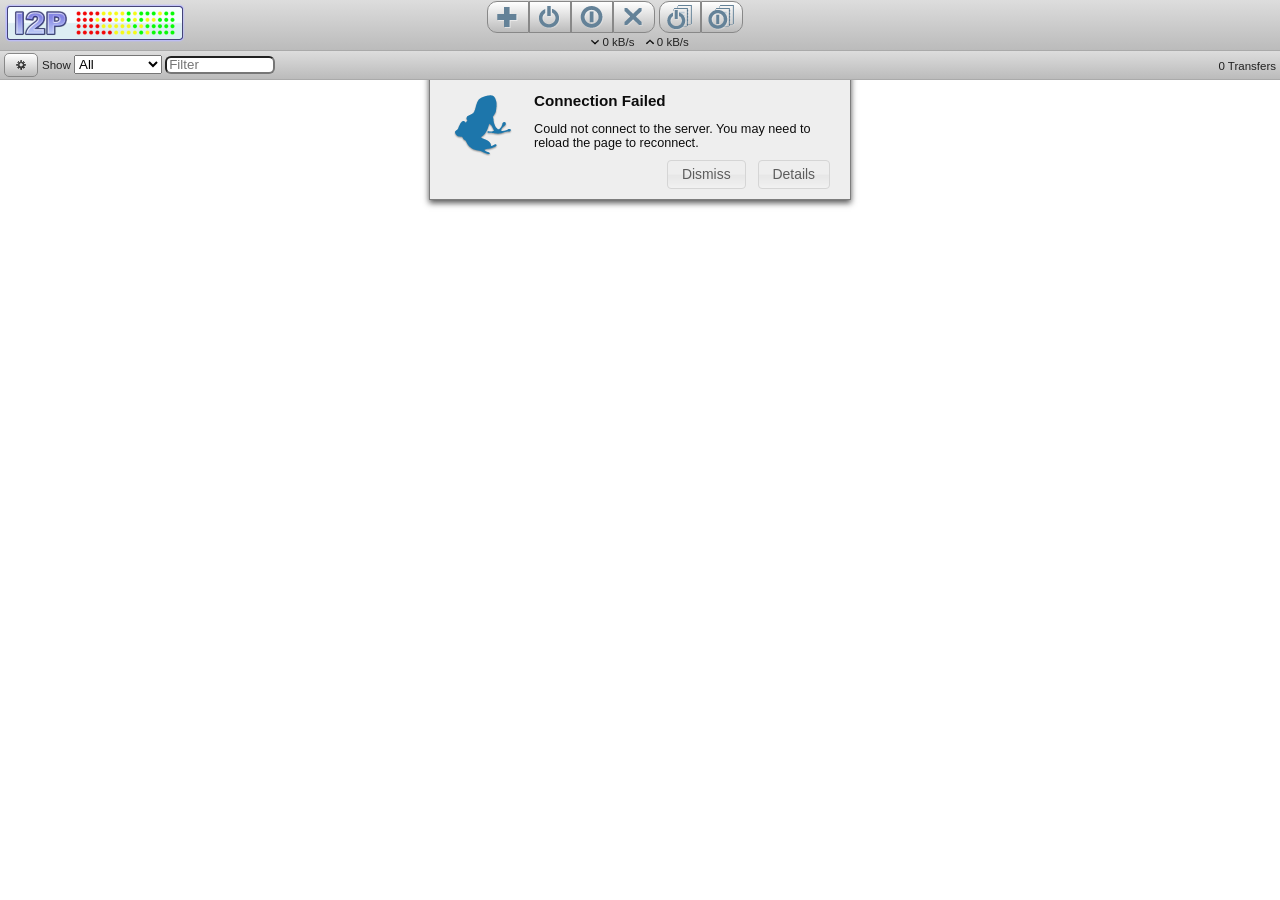
==== commit f48d7fc4: "Set downloadDir for magnets Hide search button, doesn't work Replace logo" ====
--- a/src/jsp/web/index.html
+++ b/src/jsp/web/index.html
@@ -49,7 +49,7 @@
 		<script type="text/javascript" src="./javascript/notifications.js"></script>
 		<script type="text/javascript" src="./javascript/easyXDM-2.4.18.4.min.js"></script>
 		<script type="text/javascript" src="./javascript/vuze.js"></script>
-		<title>Vuze Remote</title>
+		<title>I2PSnark Remote</title>
 	</head>
 	<body id="transmission_body">
 
@@ -62,7 +62,9 @@
 			<div id="toolbar-remove" title="Remove Selected Torrents"></div>
 			<div id="toolbar-start-all" title="Start All Torrents"></div>
 			<div id="toolbar-pause-all" title="Pause All Torrents"></div>
+<!--
 			<div id="toolbar-search" title="Search"></div>
+-->
 			
 			<div id="toolbar-inspector" title="Toggle Inspector"></div>
 		</div>
@@ -92,7 +94,7 @@
 		</div>
 
 		<div id="torrent_logo">
-			<img src="style/transmission/images/graphics/vuze_remote_logo.png" alt="Vuze Remote">
+			<img src="style/i2p/images/graphics/i2plogo.png" alt="I2PSnark Remote">
 		</div>
 
 		<div id="statusbar">
